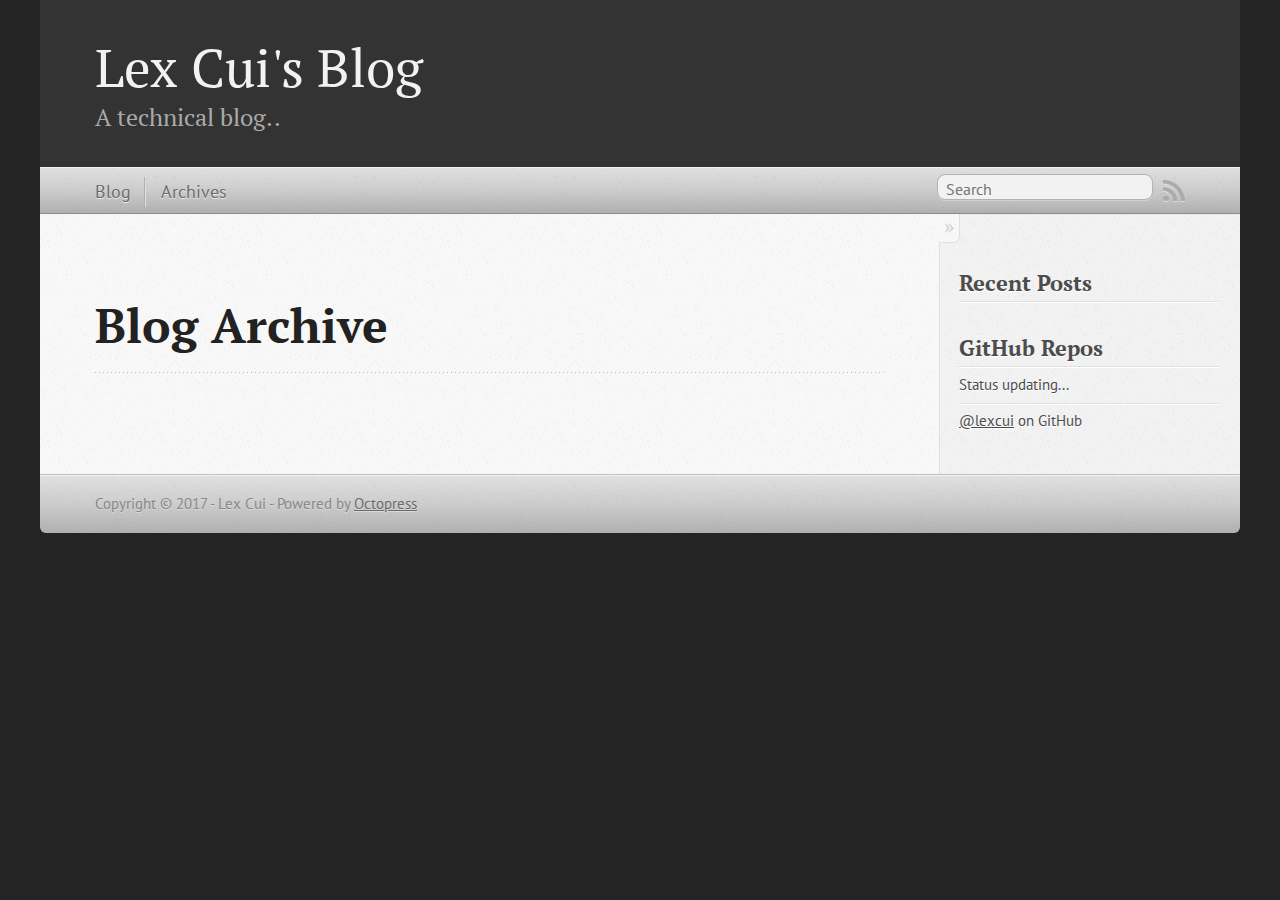
==== blog/archives/index.html @ d8eb7119 "Site updated at 2017-01-25 03:07:11 UTC" ====
<!DOCTYPE html>
<!--[if IEMobile 7 ]><html class="no-js iem7"><![endif]-->
<!--[if lt IE 9]><html class="no-js lte-ie8"><![endif]-->
<!--[if (gt IE 8)|(gt IEMobile 7)|!(IEMobile)|!(IE)]><!--><html class="no-js" lang="en"><!--<![endif]-->
<head>
  <meta charset="utf-8">
  <title>Blog Archive - Lex Cui's Blog</title>
  <meta name="author" content="Lex Cui">

  
  <meta name="description" content=" Blog Archive Recent Posts GitHub Repos Status updating... @lexcui on GitHub ">
  

  <!-- http://t.co/dKP3o1e -->
  <meta name="HandheldFriendly" content="True">
  <meta name="MobileOptimized" content="320">
  <meta name="viewport" content="width=device-width, initial-scale=1">

  
  <link rel="canonical" href="http://lexcui.github.io/blog/archives/">
  <link href="/favicon.png" rel="icon">
  <link href="/stylesheets/screen.css" media="screen, projection" rel="stylesheet" type="text/css">
  <link href="/atom.xml" rel="alternate" title="Lex Cui's Blog" type="application/atom+xml">
  <script src="/javascripts/modernizr-2.0.js"></script>
  <!--<script src="//ajax.googleapis.com/ajax/libs/jquery/1.9.1/jquery.min.js"></script>-->
  <script>!window.jQuery && document.write(unescape('%3Cscript src="/javascripts/libs/jquery.min.js"%3E%3C/script%3E'))</script>
  <script src="/javascripts/octopress.js" type="text/javascript"></script>
  <!--Fonts from Google"s Web font directory at http://google.com/webfonts -->
<link href="//fonts.googleapis.com/css?family=PT+Serif:regular,italic,bold,bolditalic" rel="stylesheet" type="text/css">
<link href="//fonts.googleapis.com/css?family=PT+Sans:regular,italic,bold,bolditalic" rel="stylesheet" type="text/css">

  

</head>

<body   >
  <header role="banner"><hgroup>
  <h1><a href="/">Lex Cui's Blog</a></h1>
  
    <h2>A technical blog..</h2>
  
</hgroup>

</header>
  <nav role="navigation"><ul class="subscription" data-subscription="rss">
  <li><a href="/atom.xml" rel="subscribe-rss" title="subscribe via RSS">RSS</a></li>
  
</ul>
  
<form action="https://www.bing.com/" method="get">
  <fieldset role="search">
    <input type="hidden" name="sitesearch" value="lexcui.github.io">
    <input class="search" type="text" name="q" results="0" placeholder="Search"/>
  </fieldset>
</form>
  
<ul class="main-navigation">
  <li><a href="/">Blog</a></li>
  <li><a href="/blog/archives">Archives</a></li>
</ul>

</nav>
  <div id="main">
    <div id="content">
      <div>
<article role="article">
  
  <header>
    <h1 class="entry-title">Blog Archive</h1>
    
  </header>
  
  <div id="blog-archives">

</div>

  
</article>

</div>

<aside class="sidebar">
  
    <section>
  <h1>Recent Posts</h1>
  <ul id="recent_posts">
    
  </ul>
</section>

<section>
  <h1>GitHub Repos</h1>
  <ul id="gh_repos">
    <li class="loading">Status updating...</li>
  </ul>
  
  <a href="https://github.com/lexcui">@lexcui</a> on GitHub
  
  <script type="text/javascript">
    $(document).ready(function(){
        if (!window.jXHR){
            var jxhr = document.createElement('script');
            jxhr.type = 'text/javascript';
            jxhr.src = '/javascripts/libs/jXHR.js';
            var s = document.getElementsByTagName('script')[0];
            s.parentNode.insertBefore(jxhr, s);
        }

        github.showRepos({
            user: 'lexcui',
            count: 0,
            skip_forks: true,
            target: '#gh_repos'
        });
    });
  </script>
  <script src="/javascripts/github.js" type="text/javascript"> </script>
</section>





  
</aside>


    </div>
  </div>
  <footer role="contentinfo"><p>
  Copyright &copy; 2017 - Lex Cui -
  <span class="credit">Powered by <a href="http://octopress.org">Octopress</a></span>
</p>

</footer>
  







  <script type="text/javascript">
    (function(){
      var twitterWidgets = document.createElement('script');
      twitterWidgets.type = 'text/javascript';
      twitterWidgets.async = true;
      twitterWidgets.src = '//platform.twitter.com/widgets.js';
      document.getElementsByTagName('head')[0].appendChild(twitterWidgets);
    })();
  </script>





</body>
</html>
---- stylesheets/screen.css ----
html,body,div,span,applet,object,iframe,h1,h2,h3,h4,h5,h6,p,blockquote,pre,a,abbr,acronym,address,big,cite,code,del,dfn,em,img,ins,kbd,q,s,samp,small,strike,strong,sub,sup,tt,var,b,u,i,center,dl,dt,dd,ol,ul,li,fieldset,form,label,legend,table,caption,tbody,tfoot,thead,tr,th,td,article,aside,canvas,details,embed,figure,figcaption,footer,header,hgroup,menu,nav,output,ruby,section,summary,time,mark,audio,video{margin:0;padding:0;border:0;font:inherit;font-size:100%;vertical-align:baseline}html{line-height:1}ol,ul{list-style:none}table{border-collapse:collapse;border-spacing:0}caption,th,td{text-align:left;font-weight:normal;vertical-align:middle}q,blockquote{quotes:none}q:before,q:after,blockquote:before,blockquote:after{content:"";content:none}a img{border:none}article,aside,details,figcaption,figure,footer,header,hgroup,main,menu,nav,section,summary{display:block}a{color:#1863a1}a:visited{color:#751590}a:focus{color:#0181eb}a:hover{color:#0181eb}a:active{color:#01579f}aside.sidebar a{color:#222}aside.sidebar a:focus{color:#0181eb}aside.sidebar a:hover{color:#0181eb}aside.sidebar a:active{color:#01579f}a{-moz-transition:color .3s;-o-transition:color .3s;-webkit-transition:color .3s;transition:color .3s}html{background:#252525 url('/images/line-tile.png?1485311782') top left}body>div{background:#f2f2f2 url('/images/noise.png?1485311782') top left;border-bottom:1px solid #bfbfbf}body>div>div{background:#f8f8f8 url('/images/noise.png?1485311782') top left;border-right:1px solid #e0e0e0}.heading,body>header h1,h1,h2,h3,h4,h5,h6{font-family:"PT Serif","Georgia","Helvetica Neue",Arial,sans-serif}.sans,body>header h2,article header p.meta,article>footer,#content .blog-index footer,html .gist .gist-file .gist-meta,#blog-archives a.category,#blog-archives time,aside.sidebar section,body>footer{font-family:"PT Sans","Helvetica Neue",Arial,sans-serif}.serif,body,#content .blog-index a[rel=full-article]{font-family:"PT Serif",Georgia,Times,"Times New Roman",serif}.mono,pre,code,tt,p code,li code{font-family:Menlo,Monaco,"Andale Mono","lucida console","Courier New",monospace}body>header h1{font-size:2.2em;font-family:"PT Serif","Georgia","Helvetica Neue",Arial,sans-serif;font-weight:normal;line-height:1.2em;margin-bottom:0.6667em}body>header h2{font-family:"PT Serif","Georgia","Helvetica Neue",Arial,sans-serif}body{line-height:1.5em;color:#222}h1{font-size:2.2em;line-height:1.2em}@media only screen and (min-width: 992px){body{font-size:1.15em}h1{font-size:2.6em;line-height:1.2em}}h1,h2,h3,h4,h5,h6{text-rendering:optimizelegibility;margin-bottom:1em;font-weight:bold}h2,section h1{font-size:1.5em}h3,section h2,section section h1{font-size:1.3em}h4,section h3,section section h2,section section section h1{font-size:1em}h5,section h4,section section h3{font-size:.9em}h6,section h5,section section h4,section section section h3{font-size:.8em}p,article blockquote,ul,ol{margin-bottom:1.5em}ul{list-style-type:disc}ul ul{list-style-type:circle;margin-bottom:0px}ul ul ul{list-style-type:square;margin-bottom:0px}ol{list-style-type:decimal}ol ol{list-style-type:lower-alpha;margin-bottom:0px}ol ol ol{list-style-type:lower-roman;margin-bottom:0px}ul,ul ul,ul ol,ol,ol ul,ol ol{margin-left:1.3em}ul ul,ul ol,ol ul,ol ol{margin-bottom:0em}strong{font-weight:bold}em{font-style:italic}sup,sub{font-size:0.75em;position:relative;display:inline-block;padding:0 .2em;line-height:.8em}sup{top:-.5em}sub{bottom:-.5em}a[rev='footnote']{font-size:.75em;padding:0 .3em;line-height:1}q{font-style:italic}q:before{content:"\201C"}q:after{content:"\201D"}em,dfn{font-style:italic}strong,dfn{font-weight:bold}del,s{text-decoration:line-through}abbr,acronym{border-bottom:1px dotted;cursor:help}hr{margin-bottom:0.2em}small{font-size:.8em}big{font-size:1.2em}article blockquote{font-style:italic;position:relative;font-size:1.2em;line-height:1.5em;padding-left:1em;border-left:4px solid rgba(170,170,170,0.5)}article blockquote cite{font-style:italic}article blockquote cite a{color:#aaa !important;word-wrap:break-word}article blockquote cite:before{content:'\2014';padding-right:.3em;padding-left:.3em;color:#aaa}@media only screen and (min-width: 992px){article blockquote{padding-left:1.5em;border-left-width:4px}}.pullquote-right:before,.pullquote-left:before{padding:0;border:none;content:attr(data-pullquote);float:right;width:45%;margin:.5em 0 1em 1.5em;position:relative;top:7px;font-size:1.4em;line-height:1.45em}.pullquote-left:before{float:left;margin:.5em 1.5em 1em 0}.force-wrap,article a,aside.sidebar a{white-space:-moz-pre-wrap;white-space:-pre-wrap;white-space:-o-pre-wrap;white-space:pre-wrap;word-wrap:break-word}.group,body>header,body>nav,body>footer,body #content>article,body #content>div>article,body #content>div>section,body div.pagination,aside.sidebar,#main,#content,.sidebar{*zoom:1}.group:after,body>header:after,body>nav:after,body>footer:after,body #content>article:after,body #content>div>article:after,body #content>div>section:after,body div.pagination:after,#main:after,#content:after,.sidebar:after{content:"";display:table;clear:both}body{-webkit-text-size-adjust:none;max-width:1200px;position:relative;margin:0 auto}body>header,body>nav,body>footer,body #content>article,body #content>div>article,body #content>div>section{padding-left:18px;padding-right:18px}@media only screen and (min-width: 480px){body>header,body>nav,body>footer,body #content>article,body #content>div>article,body #content>div>section{padding-left:25px;padding-right:25px}}@media only screen and (min-width: 768px){body>header,body>nav,body>footer,body #content>article,body #content>div>article,body #content>div>section{padding-left:35px;padding-right:35px}}@media only screen and (min-width: 992px){body>header,body>nav,body>footer,body #content>article,body #content>div>article,body #content>div>section{padding-left:55px;padding-right:55px}}body div.pagination{margin-left:18px;margin-right:18px}@media only screen and (min-width: 480px){body div.pagination{margin-left:25px;margin-right:25px}}@media only screen and (min-width: 768px){body div.pagination{margin-left:35px;margin-right:35px}}@media only screen and (min-width: 992px){body div.pagination{margin-left:55px;margin-right:55px}}body>header{font-size:1em;padding-top:1.5em;padding-bottom:1.5em}#content{overflow:hidden}#content>div,#content>article{width:100%}aside.sidebar{float:none;padding:0 18px 1px;background-color:#f7f7f7;border-top:1px solid #e0e0e0}.flex-content,article img,article video,article .flash-video,aside.sidebar img{max-width:100%;height:auto}.basic-alignment.left,article img.left,article video.left,article .left.flash-video,aside.sidebar img.left{float:left;margin-right:1.5em}.basic-alignment.right,article img.right,article video.right,article .right.flash-video,aside.sidebar img.right{float:right;margin-left:1.5em}.basic-alignment.center,article img.center,article video.center,article .center.flash-video,aside.sidebar img.center{display:block;margin:0 auto 1.5em}.basic-alignment.left,article img.left,article video.left,article .left.flash-video,aside.sidebar img.left,.basic-alignment.right,article img.right,article video.right,article .right.flash-video,aside.sidebar img.right{margin-bottom:.8em}.toggle-sidebar,.no-sidebar .toggle-sidebar{display:none}@media only screen and (min-width: 750px){body.sidebar-footer aside.sidebar{float:none;width:auto;clear:left;margin:0;padding:0 35px 1px;background-color:#f7f7f7;border-top:1px solid #eaeaea}body.sidebar-footer aside.sidebar section.odd,body.sidebar-footer aside.sidebar section.even{float:left;width:48%}body.sidebar-footer aside.sidebar section.odd{margin-left:0}body.sidebar-footer aside.sidebar section.even{margin-left:4%}body.sidebar-footer aside.sidebar.thirds section{width:30%;margin-left:5%}body.sidebar-footer aside.sidebar.thirds section.first{margin-left:0;clear:both}}body.sidebar-footer #content{margin-right:0px}body.sidebar-footer .toggle-sidebar{display:none}@media only screen and (min-width: 550px){body>header{font-size:1em}}@media only screen and (min-width: 750px){aside.sidebar{float:none;width:auto;clear:left;margin:0;padding:0 35px 1px;background-color:#f7f7f7;border-top:1px solid #eaeaea}aside.sidebar section.odd,aside.sidebar section.even{float:left;width:48%}aside.sidebar section.odd{margin-left:0}aside.sidebar section.even{margin-left:4%}aside.sidebar.thirds section{width:30%;margin-left:5%}aside.sidebar.thirds section.first{margin-left:0;clear:both}}@media only screen and (min-width: 768px){body{-webkit-text-size-adjust:auto}body>header{font-size:1.2em}#main{padding:0;margin:0 auto}#content{overflow:visible;margin-right:240px;position:relative}.no-sidebar #content{margin-right:0;border-right:0}.collapse-sidebar #content{margin-right:20px}#content>div,#content>article{padding-top:17.5px;padding-bottom:17.5px;float:left}aside.sidebar{width:210px;padding:0 15px 15px;background:none;clear:none;float:left;margin:0 -100% 0 0}aside.sidebar section{width:auto;margin-left:0}aside.sidebar section.odd,aside.sidebar section.even{float:none;width:auto;margin-left:0}.collapse-sidebar aside.sidebar{float:none;width:auto;clear:left;margin:0;padding:0 35px 1px;background-color:#f7f7f7;border-top:1px solid #eaeaea}.collapse-sidebar aside.sidebar section.odd,.collapse-sidebar aside.sidebar section.even{float:left;width:48%}.collapse-sidebar aside.sidebar section.odd{margin-left:0}.collapse-sidebar aside.sidebar section.even{margin-left:4%}.collapse-sidebar aside.sidebar.thirds section{width:30%;margin-left:5%}.collapse-sidebar aside.sidebar.thirds section.first{margin-left:0;clear:both}}@media only screen and (min-width: 992px){body>header{font-size:1.3em}#content{margin-right:300px}#content>div,#content>article{padding-top:27.5px;padding-bottom:27.5px}aside.sidebar{width:260px;padding:1.2em 20px 20px}.collapse-sidebar aside.sidebar{padding-left:55px;padding-right:55px}}@media only screen and (min-width: 768px){ul,ol{margin-left:0}}body>header{background:#333}body>header h1{display:inline-block;margin:0}body>header h1 a,body>header h1 a:visited,body>header h1 a:hover{color:#f2f2f2;text-decoration:none}body>header h2{margin:.2em 0 0;font-size:1em;color:#aaa;font-weight:normal}body>nav{position:relative;background-color:#ccc;background:url('/images/noise.png?1485311782'),url('[data-uri]');background:url('/images/noise.png?1485311782'),-webkit-gradient(linear, 50% 0%, 50% 100%, color-stop(0%, #e0e0e0),color-stop(50%, #cccccc),color-stop(100%, #b0b0b0));background:url('/images/noise.png?1485311782'),-moz-linear-gradient(#e0e0e0,#cccccc,#b0b0b0);background:url('/images/noise.png?1485311782'),-webkit-linear-gradient(#e0e0e0,#cccccc,#b0b0b0);background:url('/images/noise.png?1485311782'),linear-gradient(#e0e0e0,#cccccc,#b0b0b0);border-top:1px solid #f2f2f2;border-bottom:1px solid #8c8c8c;padding-top:.35em;padding-bottom:.35em}body>nav form{-moz-background-clip:padding;-o-background-clip:padding-box;-webkit-background-clip:padding;background-clip:padding-box;margin:0;padding:0}body>nav form .search{padding:.3em .5em 0;font-size:.85em;font-family:"PT Sans","Helvetica Neue",Arial,sans-serif;line-height:1.1em;width:95%;-moz-border-radius:.5em;-webkit-border-radius:.5em;border-radius:.5em;-moz-background-clip:padding;-o-background-clip:padding-box;-webkit-background-clip:padding;background-clip:padding-box;-moz-box-shadow:#d1d1d1 0 1px;-webkit-box-shadow:#d1d1d1 0 1px;box-shadow:#d1d1d1 0 1px;background-color:#f2f2f2;border:1px solid #b3b3b3;color:#888}body>nav form .search:focus{color:#444;border-color:#80b1df;-moz-box-shadow:#80b1df 0 0 4px,#80b1df 0 0 3px inset;-webkit-box-shadow:#80b1df 0 0 4px,#80b1df 0 0 3px inset;box-shadow:#80b1df 0 0 4px,#80b1df 0 0 3px inset;background-color:#fff;outline:none}body>nav fieldset[role=search]{float:right;width:48%}body>nav fieldset.mobile-nav{float:left;width:48%}body>nav fieldset.mobile-nav select{width:100%;font-size:.8em;border:1px solid #888}body>nav ul{display:none}@media only screen and (min-width: 550px){body>nav{font-size:.9em}body>nav ul{margin:0;padding:0;border:0;overflow:hidden;*zoom:1;float:left;display:block;padding-top:.15em}body>nav ul li{list-style-image:none;list-style-type:none;margin-left:0;white-space:nowrap;float:left;padding-left:0;padding-right:0}body>nav ul li:first-child{padding-left:0}body>nav ul li:last-child{padding-right:0}body>nav ul li.last{padding-right:0}body>nav ul.subscription{margin-left:.8em;float:right}body>nav ul.subscription li:last-child a{padding-right:0}body>nav ul li{margin:0}body>nav a{color:#6b6b6b;font-family:"PT Sans","Helvetica Neue",Arial,sans-serif;text-shadow:#ebebeb 0 1px;float:left;text-decoration:none;font-size:1.1em;padding:.1em 0;line-height:1.5em}body>nav a:visited{color:#6b6b6b}body>nav a:hover{color:#2b2b2b}body>nav li+li{border-left:1px solid #b0b0b0;margin-left:.8em}body>nav li+li a{padding-left:.8em;border-left:1px solid #dedede}body>nav form{float:right;text-align:left;padding-left:.8em;width:175px}body>nav form .search{width:93%;font-size:.95em;line-height:1.2em}body>nav ul[data-subscription$=email]+form{width:97px}body>nav ul[data-subscription$=email]+form .search{width:91%}body>nav fieldset.mobile-nav{display:none}body>nav fieldset[role=search]{width:99%}}@media only screen and (min-width: 992px){body>nav form{width:215px}body>nav ul[data-subscription$=email]+form{width:147px}}.no-placeholder body>nav .search{background:#f2f2f2 url('/images/search.png?1485311782') 0.3em 0.25em no-repeat;text-indent:1.3em}@media only screen and (min-width: 550px){.maskImage body>nav ul[data-subscription$=email]+form{width:123px}}@media only screen and (min-width: 992px){.maskImage body>nav ul[data-subscription$=email]+form{width:173px}}.maskImage ul.subscription{position:relative;top:.2em}.maskImage ul.subscription li,.maskImage ul.subscription a{border:0;padding:0}.maskImage a[rel=subscribe-rss]{position:relative;top:0px;text-indent:-999999em;background-color:#dedede;border:0;padding:0}.maskImage a[rel=subscribe-rss],.maskImage a[rel=subscribe-rss]:after{-webkit-mask-image:url('/images/rss.png?1485311782');-moz-mask-image:url('/images/rss.png?1485311782');-ms-mask-image:url('/images/rss.png?1485311782');-o-mask-image:url('/images/rss.png?1485311782');mask-image:url('/images/rss.png?1485311782');-webkit-mask-repeat:no-repeat;-moz-mask-repeat:no-repeat;-ms-mask-repeat:no-repeat;-o-mask-repeat:no-repeat;mask-repeat:no-repeat;width:22px;height:22px}.maskImage a[rel=subscribe-rss]:after{content:"";position:absolute;top:-1px;left:0;background-color:#ababab}.maskImage a[rel=subscribe-rss]:hover:after{background-color:#9e9e9e}.maskImage a[rel=subscribe-email]{position:relative;top:0px;text-indent:-999999em;background-color:#dedede;border:0;padding:0}.maskImage a[rel=subscribe-email],.maskImage a[rel=subscribe-email]:after{-webkit-mask-image:url('/images/email.png?1485311782');-moz-mask-image:url('/images/email.png?1485311782');-ms-mask-image:url('/images/email.png?1485311782');-o-mask-image:url('/images/email.png?1485311782');mask-image:url('/images/email.png?1485311782');-webkit-mask-repeat:no-repeat;-moz-mask-repeat:no-repeat;-ms-mask-repeat:no-repeat;-o-mask-repeat:no-repeat;mask-repeat:no-repeat;width:28px;height:22px}.maskImage a[rel=subscribe-email]:after{content:"";position:absolute;top:-1px;left:0;background-color:#ababab}.maskImage a[rel=subscribe-email]:hover:after{background-color:#9e9e9e}article{padding-top:1em}article header{position:relative;padding-top:2em;padding-bottom:1em;margin-bottom:1em;background:url('[data-uri]') bottom left repeat-x}article header h1{margin:0}article header h1 a{text-decoration:none}article header h1 a:hover{text-decoration:underline}article header p{font-size:.9em;color:#aaa;margin:0}article header p.meta{text-transform:uppercase;position:absolute;top:0}@media only screen and (min-width: 768px){article header{margin-bottom:1.5em;padding-bottom:1em;background:url('[data-uri]') bottom left repeat-x}}article h2{padding-top:0.8em;background:url('[data-uri]') top left repeat-x}.entry-content article h2:first-child,article header+h2{padding-top:0}article h2:first-child,article header+h2{background:none}article .feature{padding-top:.5em;margin-bottom:1em;padding-bottom:1em;background:url('[data-uri]') bottom left repeat-x;font-size:2.0em;font-style:italic;line-height:1.3em}article img,article video,article .flash-video{-moz-border-radius:.3em;-webkit-border-radius:.3em;border-radius:.3em;-moz-box-shadow:rgba(0,0,0,0.15) 0 1px 4px;-webkit-box-shadow:rgba(0,0,0,0.15) 0 1px 4px;box-shadow:rgba(0,0,0,0.15) 0 1px 4px;-moz-box-sizing:border-box;-webkit-box-sizing:border-box;box-sizing:border-box;border:#fff 0.5em solid}article video,article .flash-video{margin:0 auto 1.5em}article video{display:block;width:100%}article .flash-video>div{position:relative;display:block;padding-bottom:56.25%;padding-top:1px;height:0;overflow:hidden}article .flash-video>div iframe,article .flash-video>div object,article .flash-video>div embed{position:absolute;top:0;left:0;width:100%;height:100%}article>footer{padding-bottom:2.5em;margin-top:2em}article>footer p.meta{margin-bottom:.8em;font-size:.85em;clear:both;overflow:hidden}.blog-index article+article{background:url('[data-uri]') top left repeat-x}#content .blog-index{padding-top:0;padding-bottom:0}#content .blog-index article{padding-top:2em}#content .blog-index article header{background:none;padding-bottom:0}#content .blog-index article h1{font-size:2.2em}#content .blog-index article h1 a{color:inherit}#content .blog-index article h1 a:hover{color:#0181eb}#content .blog-index a[rel=full-article]{background:#ebebeb;display:inline-block;padding:.4em .8em;margin-right:.5em;text-decoration:none;color:#666;-moz-transition:background-color .5s;-o-transition:background-color .5s;-webkit-transition:background-color .5s;transition:background-color .5s}#content .blog-index a[rel=full-article]:hover{background:#0181eb;text-shadow:none;color:#f8f8f8}#content .blog-index footer{margin-top:1em}.separator,article>footer .byline+time:before,article>footer time+time:before,article>footer .comments:before,article>footer .byline ~ .categories:before{content:"\2022 ";padding:0 .4em 0 .2em;display:inline-block}#content div.pagination{text-align:center;font-size:.95em;position:relative;background:url('[data-uri]') top left repeat-x;padding-top:1.5em;padding-bottom:1.5em}#content div.pagination a{text-decoration:none;color:#aaa}#content div.pagination a.prev{position:absolute;left:0}#content div.pagination a.next{position:absolute;right:0}#content div.pagination a:hover{color:#0181eb}#content div.pagination a[href*=archive]:before,#content div.pagination a[href*=archive]:after{content:'\2014';padding:0 .3em}p.meta+.sharing{padding-top:1em;padding-left:0;background:url('[data-uri]') top left repeat-x}#fb-root{display:none}.highlight,html .gist .gist-file .gist-syntax .gist-highlight{border:1px solid #05232b !important}.highlight table td.code,html .gist .gist-file .gist-syntax .gist-highlight table td.code{width:100%}.highlight .line-numbers,html .gist .gist-file .gist-syntax .highlight .line_numbers{text-align:right;font-size:13px;line-height:1.45em;background:#073642 url('/images/noise.png?1485311782') top left !important;border-right:1px solid #00232c !important;-moz-box-shadow:#083e4b -1px 0 inset;-webkit-box-shadow:#083e4b -1px 0 inset;box-shadow:#083e4b -1px 0 inset;text-shadow:#021014 0 -1px;padding:.8em !important;-moz-border-radius:0;-webkit-border-radius:0;border-radius:0}.highlight .line-numbers span,html .gist .gist-file .gist-syntax .highlight .line_numbers span{color:#586e75 !important}figure.code,.gist-file,pre{-moz-box-shadow:rgba(0,0,0,0.06) 0 0 10px;-webkit-box-shadow:rgba(0,0,0,0.06) 0 0 10px;box-shadow:rgba(0,0,0,0.06) 0 0 10px}figure.code .highlight pre,.gist-file .highlight pre,pre .highlight pre{-moz-box-shadow:none;-webkit-box-shadow:none;box-shadow:none}.gist .highlight *::-moz-selection,figure.code .highlight *::-moz-selection{background:#386774;color:inherit;text-shadow:#002b36 0 1px}.gist .highlight *::-webkit-selection,figure.code .highlight *::-webkit-selection{background:#386774;color:inherit;text-shadow:#002b36 0 1px}.gist .highlight *::selection,figure.code .highlight *::selection{background:#386774;color:inherit;text-shadow:#002b36 0 1px}html .gist .gist-file{margin-bottom:1.8em;position:relative;border:none;padding-top:26px !important}html .gist .gist-file .highlight{margin-bottom:0}html .gist .gist-file .gist-syntax{border-bottom:0 !important;background:none !important}html .gist .gist-file .gist-syntax .gist-highlight{background:#002b36 !important}html .gist .gist-file .gist-syntax .highlight pre{padding:0}html .gist .gist-file .gist-meta{padding:.6em 0.8em;border:1px solid #083e4b !important;color:#586e75;font-size:.7em !important;background:#073642 url('/images/noise.png?1485311782') top left;line-height:1.5em}html .gist .gist-file .gist-meta a{color:#76888b !important;text-decoration:none}html .gist .gist-file .gist-meta a:hover,html .gist .gist-file .gist-meta a:focus{text-decoration:underline}html .gist .gist-file .gist-meta a:hover{color:#93a1a1 !important}html .gist .gist-file .gist-meta a[href*='#file']{position:absolute;top:0;left:0;right:-10px;color:#474747 !important}html .gist .gist-file .gist-meta a[href*='#file']:hover{color:#1863a1 !important}html .gist .gist-file .gist-meta a[href*=raw]{top:.4em}pre{background:#002b36 url('/images/noise.png?1485311782') top left;-moz-border-radius:.4em;-webkit-border-radius:.4em;border-radius:.4em;border:1px solid #05232b;line-height:1.45em;font-size:13px;margin-bottom:2.1em;padding:.8em 1em;color:#93a1a1;overflow:auto}h3.filename+pre{-moz-border-radius-topleft:0px;-webkit-border-top-left-radius:0px;border-top-left-radius:0px;-moz-border-radius-topright:0px;-webkit-border-top-right-radius:0px;border-top-right-radius:0px}p code,li code{display:inline-block;white-space:no-wrap;background:#fff;font-size:.8em;line-height:1.5em;color:#555;border:1px solid #ddd;-moz-border-radius:.4em;-webkit-border-radius:.4em;border-radius:.4em;padding:0 .3em;margin:-1px 0}p pre code,li pre code{font-size:1em !important;background:none;border:none}.pre-code,html .gist .gist-file .gist-syntax .highlight pre,.highlight code{font-family:Menlo,Monaco,"Andale Mono","lucida console","Courier New",monospace !important;overflow:scroll;overflow-y:hidden;display:block;padding:.8em;overflow-x:auto;line-height:1.45em;background:#002b36 url('/images/noise.png?1485311782') top left !important;color:#93a1a1 !important}.pre-code span,html .gist .gist-file .gist-syntax .highlight pre span,.highlight code span{color:#93a1a1 !important}.pre-code span,html .gist .gist-file .gist-syntax .highlight pre span,.highlight code span{font-style:normal !important;font-weight:normal !important}.pre-code .c,html .gist .gist-file .gist-syntax .highlight pre .c,.highlight code .c{color:#586e75 !important;font-style:italic !important}.pre-code .cm,html .gist .gist-file .gist-syntax .highlight pre .cm,.highlight code .cm{color:#586e75 !important;font-style:italic !important}.pre-code .cp,html .gist .gist-file .gist-syntax .highlight pre .cp,.highlight code .cp{color:#586e75 !important;font-style:italic !important}.pre-code .c1,html .gist .gist-file .gist-syntax .highlight pre .c1,.highlight code .c1{color:#586e75 !important;font-style:italic !important}.pre-code .cs,html .gist .gist-file .gist-syntax .highlight pre .cs,.highlight code .cs{color:#586e75 !important;font-weight:bold !important;font-style:italic !important}.pre-code .err,html .gist .gist-file .gist-syntax .highlight pre .err,.highlight code .err{color:#dc322f !important;background:none !important}.pre-code .k,html .gist .gist-file .gist-syntax .highlight pre .k,.highlight code .k{color:#cb4b16 !important}.pre-code .o,html .gist .gist-file .gist-syntax .highlight pre .o,.highlight code .o{color:#93a1a1 !important;font-weight:bold !important}.pre-code .p,html .gist .gist-file .gist-syntax .highlight pre .p,.highlight code .p{color:#93a1a1 !important}.pre-code .ow,html .gist .gist-file .gist-syntax .highlight pre .ow,.highlight code .ow{color:#2aa198 !important;font-weight:bold !important}.pre-code .gd,html .gist .gist-file .gist-syntax .highlight pre .gd,.highlight code .gd{color:#93a1a1 !important;background-color:#372d34 !important;display:inline-block}.pre-code .gd .x,html .gist .gist-file .gist-syntax .highlight pre .gd .x,.highlight code .gd .x{color:#93a1a1 !important;background-color:#4d2d34 !important;display:inline-block}.pre-code .ge,html .gist .gist-file .gist-syntax .highlight pre .ge,.highlight code .ge{color:#93a1a1 !important;font-style:italic !important}.pre-code .gh,html .gist .gist-file .gist-syntax .highlight pre .gh,.highlight code .gh{color:#586e75 !important}.pre-code .gi,html .gist .gist-file .gist-syntax .highlight pre .gi,.highlight code .gi{color:#93a1a1 !important;background-color:#1b412b !important;display:inline-block}.pre-code .gi .x,html .gist .gist-file .gist-syntax .highlight pre .gi .x,.highlight code .gi .x{color:#93a1a1 !important;background-color:#355720 !important;display:inline-block}.pre-code .gs,html .gist .gist-file .gist-syntax .highlight pre .gs,.highlight code .gs{color:#93a1a1 !important;font-weight:bold !important}.pre-code .gu,html .gist .gist-file .gist-syntax .highlight pre .gu,.highlight code .gu{color:#6c71c4 !important}.pre-code .kc,html .gist .gist-file .gist-syntax .highlight pre .kc,.highlight code .kc{color:#859900 !important;font-weight:bold !important}.pre-code .kd,html .gist .gist-file .gist-syntax .highlight pre .kd,.highlight code .kd{color:#268bd2 !important}.pre-code .kp,html .gist .gist-file .gist-syntax .highlight pre .kp,.highlight code .kp{color:#cb4b16 !important;font-weight:bold !important}.pre-code .kr,html .gist .gist-file .gist-syntax .highlight pre .kr,.highlight code .kr{color:#d33682 !important;font-weight:bold !important}.pre-code .kt,html .gist .gist-file .gist-syntax .highlight pre .kt,.highlight code .kt{color:#2aa198 !important}.pre-code .n,html .gist .gist-file .gist-syntax .highlight pre .n,.highlight code .n{color:#268bd2 !important}.pre-code .na,html .gist .gist-file .gist-syntax .highlight pre .na,.highlight code .na{color:#268bd2 !important}.pre-code .nb,html .gist .gist-file .gist-syntax .highlight pre .nb,.highlight code .nb{color:#859900 !important}.pre-code .nc,html .gist .gist-file .gist-syntax .highlight pre .nc,.highlight code .nc{color:#d33682 !important}.pre-code .no,html .gist .gist-file .gist-syntax .highlight pre .no,.highlight code .no{color:#b58900 !important}.pre-code .nl,html .gist .gist-file .gist-syntax .highlight pre .nl,.highlight code .nl{color:#859900 !important}.pre-code .ne,html .gist .gist-file .gist-syntax .highlight pre .ne,.highlight code .ne{color:#268bd2 !important;font-weight:bold !important}.pre-code .nf,html .gist .gist-file .gist-syntax .highlight pre .nf,.highlight code .nf{color:#268bd2 !important;font-weight:bold !important}.pre-code .nn,html .gist .gist-file .gist-syntax .highlight pre .nn,.highlight code .nn{color:#b58900 !important}.pre-code .nt,html .gist .gist-file .gist-syntax .highlight pre .nt,.highlight code .nt{color:#268bd2 !important;font-weight:bold !important}.pre-code .nx,html .gist .gist-file .gist-syntax .highlight pre .nx,.highlight code .nx{color:#b58900 !important}.pre-code .vg,html .gist .gist-file .gist-syntax .highlight pre .vg,.highlight code .vg{color:#268bd2 !important}.pre-code .vi,html .gist .gist-file .gist-syntax .highlight pre .vi,.highlight code .vi{color:#268bd2 !important}.pre-code .nv,html .gist .gist-file .gist-syntax .highlight pre .nv,.highlight code .nv{color:#268bd2 !important}.pre-code .mf,html .gist .gist-file .gist-syntax .highlight pre .mf,.highlight code .mf{color:#2aa198 !important}.pre-code .m,html .gist .gist-file .gist-syntax .highlight pre .m,.highlight code .m{color:#2aa198 !important}.pre-code .mh,html .gist .gist-file .gist-syntax .highlight pre .mh,.highlight code .mh{color:#2aa198 !important}.pre-code .mi,html .gist .gist-file .gist-syntax .highlight pre .mi,.highlight code .mi{color:#2aa198 !important}.pre-code .s,html .gist .gist-file .gist-syntax .highlight pre .s,.highlight code .s{color:#2aa198 !important}.pre-code .sd,html .gist .gist-file .gist-syntax .highlight pre .sd,.highlight code .sd{color:#2aa198 !important}.pre-code .s2,html .gist .gist-file .gist-syntax .highlight pre .s2,.highlight code .s2{color:#2aa198 !important}.pre-code .se,html .gist .gist-file .gist-syntax .highlight pre .se,.highlight code .se{color:#dc322f !important}.pre-code .si,html .gist .gist-file .gist-syntax .highlight pre .si,.highlight code .si{color:#268bd2 !important}.pre-code .sr,html .gist .gist-file .gist-syntax .highlight pre .sr,.highlight code .sr{color:#2aa198 !important}.pre-code .s1,html .gist .gist-file .gist-syntax .highlight pre .s1,.highlight code .s1{color:#2aa198 !important}.pre-code div .gd,html .gist .gist-file .gist-syntax .highlight pre div .gd,.highlight code div .gd,.pre-code div .gd .x,html .gist .gist-file .gist-syntax .highlight pre div .gd .x,.highlight code div .gd .x,.pre-code div .gi,html .gist .gist-file .gist-syntax .highlight pre div .gi,.highlight code div .gi,.pre-code div .gi .x,html .gist .gist-file .gist-syntax .highlight pre div .gi .x,.highlight code div .gi .x{display:inline-block;width:100%}.highlight,.gist-highlight{margin-bottom:1.8em;background:#002b36;overflow-y:hidden;overflow-x:auto}.highlight pre,.gist-highlight pre{background:none;-moz-border-radius:0px;-webkit-border-radius:0px;border-radius:0px;border:none;padding:0;margin-bottom:0}pre::-webkit-scrollbar,.highlight::-webkit-scrollbar,.gist-highlight::-webkit-scrollbar{height:.5em;background:rgba(255,255,255,0.15)}pre::-webkit-scrollbar-thumb:horizontal,.highlight::-webkit-scrollbar-thumb:horizontal,.gist-highlight::-webkit-scrollbar-thumb:horizontal{background:rgba(255,255,255,0.2);-webkit-border-radius:4px;border-radius:4px}.highlight code{background:#000}figure.code{background:none;padding:0;border:0;margin-bottom:1.5em}figure.code pre{margin-bottom:0}figure.code figcaption{position:relative}figure.code .highlight{margin-bottom:0}.code-title,html .gist .gist-file .gist-meta a[href*='#file'],h3.filename,figure.code figcaption{text-align:center;font-size:13px;line-height:2em;text-shadow:#cbcccc 0 1px 0;color:#474747;font-weight:normal;margin-bottom:0;-moz-border-radius-topleft:5px;-webkit-border-top-left-radius:5px;border-top-left-radius:5px;-moz-border-radius-topright:5px;-webkit-border-top-right-radius:5px;border-top-right-radius:5px;font-family:"Helvetica Neue", Arial, "Lucida Grande", "Lucida Sans Unicode", Lucida, sans-serif;background:#aaa url('/images/code_bg.png?1485311782') top repeat-x;border:1px solid #565656;border-top-color:#cbcbcb;border-left-color:#a5a5a5;border-right-color:#a5a5a5;border-bottom:0}.download-source,html .gist .gist-file .gist-meta a[href*=raw],figure.code figcaption a{position:absolute;right:.8em;text-decoration:none;color:#666 !important;z-index:1;font-size:13px;text-shadow:#cbcccc 0 1px 0;padding-left:3em}.download-source:hover,html .gist .gist-file .gist-meta a[href*=raw]:hover,figure.code figcaption a:hover,.download-source:focus,html .gist .gist-file .gist-meta a[href*=raw]:focus,figure.code figcaption a:focus{text-decoration:underline}#archive #content>div,#archive #content>div>article{padding-top:0}#blog-archives{color:#aaa}#blog-archives article{padding:1em 0 1em;position:relative;background:url('[data-uri]') bottom left repeat-x}#blog-archives article:last-child{background:none}#blog-archives article footer{padding:0;margin:0}#blog-archives h1{color:#222;margin-bottom:.3em}#blog-archives h2{display:none}#blog-archives h1{font-size:1.5em}#blog-archives h1 a{text-decoration:none;color:inherit;font-weight:normal;display:inline-block}#blog-archives h1 a:hover,#blog-archives h1 a:focus{text-decoration:underline}#blog-archives h1 a:hover{color:#0181eb}#blog-archives a.category,#blog-archives time{color:#aaa}#blog-archives .entry-content{display:none}#blog-archives time{font-size:.9em;line-height:1.2em}#blog-archives time .month,#blog-archives time .day{display:inline-block}#blog-archives time .month{text-transform:uppercase}#blog-archives p{margin-bottom:1em}#blog-archives a,#blog-archives .entry-content a{color:inherit}#blog-archives a:hover,#blog-archives .entry-content a:hover{color:#0181eb}#blog-archives a:hover{color:#0181eb}@media only screen and (min-width: 550px){#blog-archives article{margin-left:5em}#blog-archives h2{margin-bottom:.3em;font-weight:normal;display:inline-block;position:relative;top:-1px;float:left}#blog-archives h2:first-child{padding-top:.75em}#blog-archives time{position:absolute;text-align:right;left:0em;top:1.8em}#blog-archives .year{display:none}#blog-archives article{padding-left:4.5em;padding-bottom:.7em}#blog-archives a.category{line-height:1.1em}}#content>.category article{margin-left:0;padding-left:6.8em}#content>.category .year{display:inline}.side-shadow-border,aside.sidebar section h1,aside.sidebar li{-moz-box-shadow:#fff 0 1px;-webkit-box-shadow:#fff 0 1px;box-shadow:#fff 0 1px}aside.sidebar{overflow:hidden;color:#4c4c4c;text-shadow:#fff 0 1px}aside.sidebar section{font-size:.8em;line-height:1.4em;margin-bottom:1.5em}aside.sidebar section h1{margin:1.5em 0 0;padding-bottom:.2em;border-bottom:1px solid #e0e0e0}aside.sidebar section h1+p{padding-top:.4em}aside.sidebar img{-moz-border-radius:.3em;-webkit-border-radius:.3em;border-radius:.3em;-moz-box-shadow:rgba(0,0,0,0.15) 0 1px 4px;-webkit-box-shadow:rgba(0,0,0,0.15) 0 1px 4px;box-shadow:rgba(0,0,0,0.15) 0 1px 4px;-moz-box-sizing:border-box;-webkit-box-sizing:border-box;box-sizing:border-box;border:#fff 0.3em solid}aside.sidebar ul{margin-bottom:0.5em;margin-left:0}aside.sidebar li{list-style:none;padding:.5em 0;margin:0;border-bottom:1px solid #e0e0e0}aside.sidebar li p:last-child{margin-bottom:0}aside.sidebar a{color:inherit;-moz-transition:color .5s;-o-transition:color .5s;-webkit-transition:color .5s;transition:color .5s}aside.sidebar:hover a{color:#222}aside.sidebar:hover a:hover{color:#0181eb}.aside-alt-link,#pinboard_linkroll .pin-tag{color:#7f7f7f}.aside-alt-link:hover,#pinboard_linkroll .pin-tag:hover{color:#0181eb}@media only screen and (min-width: 768px){.toggle-sidebar{outline:none;position:absolute;right:-10px;top:0;bottom:0;display:inline-block;text-decoration:none;color:#cecece;width:9px;cursor:pointer}.toggle-sidebar:hover{background:#e9e9e9;background:url('[data-uri]');background:-webkit-gradient(linear, 0% 50%, 100% 50%, color-stop(0%, rgba(224,224,224,0.5)),color-stop(100%, rgba(224,224,224,0)));background:-moz-linear-gradient(left, rgba(224,224,224,0.5),rgba(224,224,224,0));background:-webkit-linear-gradient(left, rgba(224,224,224,0.5),rgba(224,224,224,0));background:linear-gradient(to right, rgba(224,224,224,0.5),rgba(224,224,224,0))}.toggle-sidebar:after{position:absolute;right:-11px;top:0;width:20px;font-size:1.2em;line-height:1.1em;padding-bottom:.15em;-moz-border-radius-bottomright:.3em;-webkit-border-bottom-right-radius:.3em;border-bottom-right-radius:.3em;text-align:center;background:#f8f8f8 url('/images/noise.png?1485311782') top left;border-bottom:1px solid #e0e0e0;border-right:1px solid #e0e0e0;content:"\00BB";text-indent:-1px}.collapse-sidebar .toggle-sidebar{text-indent:0px;right:-20px;width:19px}.collapse-sidebar .toggle-sidebar:hover{background:#e9e9e9}.collapse-sidebar .toggle-sidebar:after{border-left:1px solid #e0e0e0;text-shadow:#fff 0 1px;content:"\00AB";left:0px;right:0;text-align:center;text-indent:0;border:0;border-right-width:0;background:none}}.googleplus h1{-moz-box-shadow:none !important;-webkit-box-shadow:none !important;-o-box-shadow:none !important;box-shadow:none !important;border-bottom:0px none !important}.googleplus a{text-decoration:none;white-space:normal !important;line-height:32px}.googleplus a img{float:left;margin-right:0.5em;border:0 none}.googleplus-hidden{position:absolute;top:-1000em;left:-1000em}#pinboard_linkroll .pin-title,#pinboard_linkroll .pin-description{display:block;margin-bottom:.5em}#pinboard_linkroll .pin-tag{text-decoration:none}#pinboard_linkroll .pin-tag:hover,#pinboard_linkroll .pin-tag:focus{text-decoration:underline}#pinboard_linkroll .pin-tag:after{content:','}#pinboard_linkroll .pin-tag:last-child:after{content:''}.delicious-posts a.delicious-link{margin-bottom:.5em;display:block}.delicious-posts p{font-size:1em}body>footer{font-size:.8em;color:#888;text-shadow:#d9d9d9 0 1px;background-color:#ccc;background:url('/images/noise.png?1485311782'),url('[data-uri]');background:url('/images/noise.png?1485311782'),-webkit-gradient(linear, 50% 0%, 50% 100%, color-stop(0%, #e0e0e0),color-stop(50%, #cccccc),color-stop(100%, #b0b0b0));background:url('/images/noise.png?1485311782'),-moz-linear-gradient(#e0e0e0,#cccccc,#b0b0b0);background:url('/images/noise.png?1485311782'),-webkit-linear-gradient(#e0e0e0,#cccccc,#b0b0b0);background:url('/images/noise.png?1485311782'),linear-gradient(#e0e0e0,#cccccc,#b0b0b0);border-top:1px solid #f2f2f2;position:relative;padding-top:1em;padding-bottom:1em;margin-bottom:3em;-moz-border-radius-bottomleft:.4em;-webkit-border-bottom-left-radius:.4em;border-bottom-left-radius:.4em;-moz-border-radius-bottomright:.4em;-webkit-border-bottom-right-radius:.4em;border-bottom-right-radius:.4em;z-index:1}body>footer a{color:#6b6b6b}body>footer a:visited{color:#6b6b6b}body>footer a:hover{color:#484848}body>footer p:last-child{margin-bottom:0}
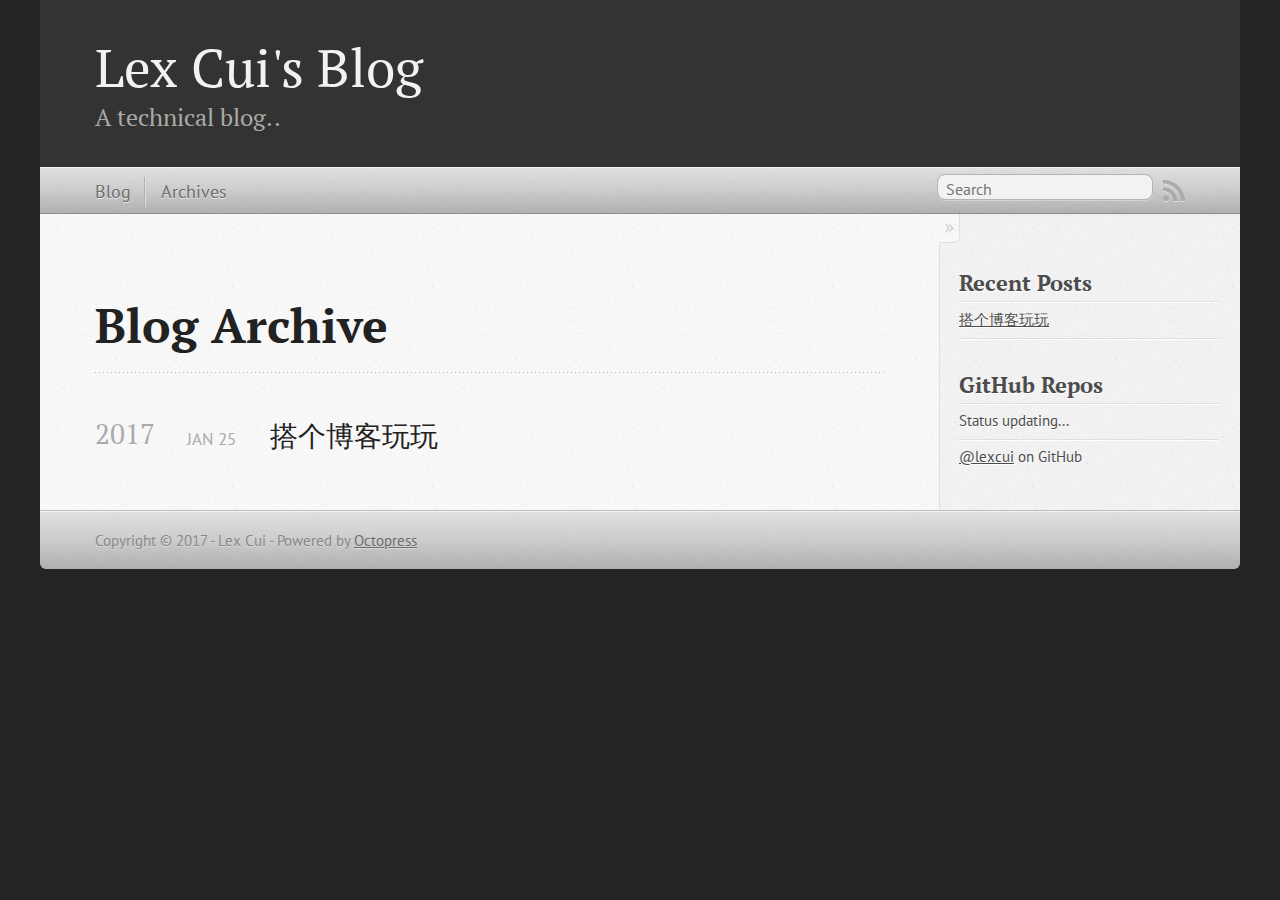
==== commit 9faf493b: "Site updated at 2017-01-25 03:28:24 UTC" ====
--- a/blog/archives/index.html
+++ b/blog/archives/index.html
@@ -9,7 +9,8 @@
   <meta name="author" content="Lex Cui">
 
   
-  <meta name="description" content=" Blog Archive Recent Posts GitHub Repos Status updating... @lexcui on GitHub ">
+  <meta name="description" content=" Blog Archive 2017 搭个博客玩玩
+Jan 25 2017 Recent Posts 搭个博客玩玩 GitHub Repos Status updating... @lexcui on GitHub ">
   
 
   <!-- http://t.co/dKP3o1e -->
@@ -73,6 +74,19 @@
   
   <div id="blog-archives">
 
+
+
+  
+  <h2>2017</h2>
+
+<article>
+  
+<h1><a href="/blog/2017/01/25/da-ge-xbo-ke-wan-wan/">搭个博客玩玩</a></h1>
+<time datetime="2017-01-25T11:26:37+08:00" pubdate><span class='month'>Jan</span> <span class='day'>25</span> <span class='year'>2017</span></time>
+
+
+</article>
+
 </div>
 
   
@@ -85,6 +99,10 @@
     <section>
   <h1>Recent Posts</h1>
   <ul id="recent_posts">
+    
+      <li class="post">
+        <a href="/blog/2017/01/25/da-ge-xbo-ke-wan-wan/">搭个博客玩玩</a>
+      </li>
     
   </ul>
 </section>
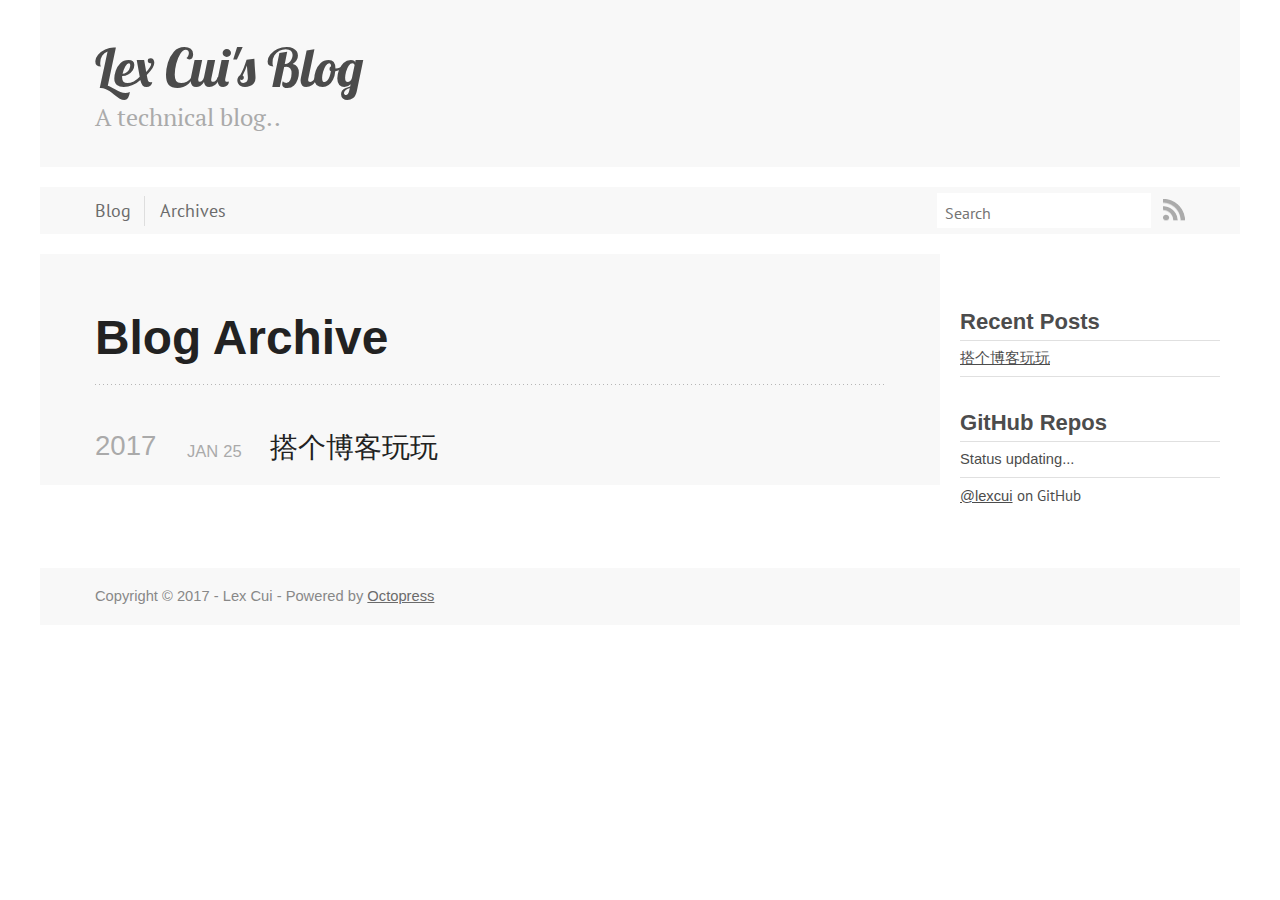
==== commit 67236ae1: "Site updated at 2017-01-25 03:42:54 UTC" ====
--- a/blog/archives/index.html
+++ b/blog/archives/index.html
@@ -19,13 +19,13 @@
   <meta name="viewport" content="width=device-width, initial-scale=1">
 
   
-  <link rel="canonical" href="http://lexcui.github.io/blog/archives/">
-  <link href="/favicon.png" rel="icon">
+  <link rel="canonical" href="http://lexcui.github.io/blog/archives">
+  <link href="/favicon.ico" rel="icon">
   <link href="/stylesheets/screen.css" media="screen, projection" rel="stylesheet" type="text/css">
   <link href="/atom.xml" rel="alternate" title="Lex Cui's Blog" type="application/atom+xml">
   <script src="/javascripts/modernizr-2.0.js"></script>
-  <!--<script src="//ajax.googleapis.com/ajax/libs/jquery/1.9.1/jquery.min.js"></script>-->
-  <script>!window.jQuery && document.write(unescape('%3Cscript src="/javascripts/libs/jquery.min.js"%3E%3C/script%3E'))</script>
+  <script src="//ajax.googleapis.com/ajax/libs/jquery/1.9.1/jquery.min.js"></script>
+  <script>!window.jQuery && document.write(unescape('%3Cscript src="./javascripts/libs/jquery.min.js"%3E%3C/script%3E'))</script>
   <script src="/javascripts/octopress.js" type="text/javascript"></script>
   <!--Fonts from Google"s Web font directory at http://google.com/webfonts -->
 <link href="//fonts.googleapis.com/css?family=PT+Serif:regular,italic,bold,bolditalic" rel="stylesheet" type="text/css">
@@ -51,7 +51,7 @@
   
 <form action="https://www.bing.com/" method="get">
   <fieldset role="search">
-    <input type="hidden" name="sitesearch" value="lexcui.github.io">
+    <input type="hidden" name="q" value="site:lexcui.github.io" />
     <input class="search" type="text" name="q" results="0" placeholder="Search"/>
   </fieldset>
 </form>
--- a/stylesheets/screen.css
+++ b/stylesheets/screen.css
@@ -1 +1 @@
-html,body,div,span,applet,object,iframe,h1,h2,h3,h4,h5,h6,p,blockquote,pre,a,abbr,acronym,address,big,cite,code,del,dfn,em,img,ins,kbd,q,s,samp,small,strike,strong,sub,sup,tt,var,b,u,i,center,dl,dt,dd,ol,ul,li,fieldset,form,label,legend,table,caption,tbody,tfoot,thead,tr,th,td,article,aside,canvas,details,embed,figure,figcaption,footer,header,hgroup,menu,nav,output,ruby,section,summary,time,mark,audio,video{margin:0;padding:0;border:0;font:inherit;font-size:100%;vertical-align:baseline}html{line-height:1}ol,ul{list-style:none}table{border-collapse:collapse;border-spacing:0}caption,th,td{text-align:left;font-weight:normal;vertical-align:middle}q,blockquote{quotes:none}q:before,q:after,blockquote:before,blockquote:after{content:"";content:none}a img{border:none}article,aside,details,figcaption,figure,footer,header,hgroup,main,menu,nav,section,summary{display:block}a{color:#1863a1}a:visited{color:#751590}a:focus{color:#0181eb}a:hover{color:#0181eb}a:active{color:#01579f}aside.sidebar a{color:#222}aside.sidebar a:focus{color:#0181eb}aside.sidebar a:hover{color:#0181eb}aside.sidebar a:active{color:#01579f}a{-moz-transition:color .3s;-o-transition:color .3s;-webkit-transition:color .3s;transition:color .3s}html{background:#252525 url('/images/line-tile.png?1485311782') top left}body>div{background:#f2f2f2 url('/images/noise.png?1485311782') top left;border-bottom:1px solid #bfbfbf}body>div>div{background:#f8f8f8 url('/images/noise.png?1485311782') top left;border-right:1px solid #e0e0e0}.heading,body>header h1,h1,h2,h3,h4,h5,h6{font-family:"PT Serif","Georgia","Helvetica Neue",Arial,sans-serif}.sans,body>header h2,article header p.meta,article>footer,#content .blog-index footer,html .gist .gist-file .gist-meta,#blog-archives a.category,#blog-archives time,aside.sidebar section,body>footer{font-family:"PT Sans","Helvetica Neue",Arial,sans-serif}.serif,body,#content .blog-index a[rel=full-article]{font-family:"PT Serif",Georgia,Times,"Times New Roman",serif}.mono,pre,code,tt,p code,li code{font-family:Menlo,Monaco,"Andale Mono","lucida console","Courier New",monospace}body>header h1{font-size:2.2em;font-family:"PT Serif","Georgia","Helvetica Neue",Arial,sans-serif;font-weight:normal;line-height:1.2em;margin-bottom:0.6667em}body>header h2{font-family:"PT Serif","Georgia","Helvetica Neue",Arial,sans-serif}body{line-height:1.5em;color:#222}h1{font-size:2.2em;line-height:1.2em}@media only screen and (min-width: 992px){body{font-size:1.15em}h1{font-size:2.6em;line-height:1.2em}}h1,h2,h3,h4,h5,h6{text-rendering:optimizelegibility;margin-bottom:1em;font-weight:bold}h2,section h1{font-size:1.5em}h3,section h2,section section h1{font-size:1.3em}h4,section h3,section section h2,section section section h1{font-size:1em}h5,section h4,section section h3{font-size:.9em}h6,section h5,section section h4,section section section h3{font-size:.8em}p,article blockquote,ul,ol{margin-bottom:1.5em}ul{list-style-type:disc}ul ul{list-style-type:circle;margin-bottom:0px}ul ul ul{list-style-type:square;margin-bottom:0px}ol{list-style-type:decimal}ol ol{list-style-type:lower-alpha;margin-bottom:0px}ol ol ol{list-style-type:lower-roman;margin-bottom:0px}ul,ul ul,ul ol,ol,ol ul,ol ol{margin-left:1.3em}ul ul,ul ol,ol ul,ol ol{margin-bottom:0em}strong{font-weight:bold}em{font-style:italic}sup,sub{font-size:0.75em;position:relative;display:inline-block;padding:0 .2em;line-height:.8em}sup{top:-.5em}sub{bottom:-.5em}a[rev='footnote']{font-size:.75em;padding:0 .3em;line-height:1}q{font-style:italic}q:before{content:"\201C"}q:after{content:"\201D"}em,dfn{font-style:italic}strong,dfn{font-weight:bold}del,s{text-decoration:line-through}abbr,acronym{border-bottom:1px dotted;cursor:help}hr{margin-bottom:0.2em}small{font-size:.8em}big{font-size:1.2em}article blockquote{font-style:italic;position:relative;font-size:1.2em;line-height:1.5em;padding-left:1em;border-left:4px solid rgba(170,170,170,0.5)}article blockquote cite{font-style:italic}article blockquote cite a{color:#aaa !important;word-wrap:break-word}article blockquote cite:before{content:'\2014';padding-right:.3em;padding-left:.3em;color:#aaa}@media only screen and (min-width: 992px){article blockquote{padding-left:1.5em;border-left-width:4px}}.pullquote-right:before,.pullquote-left:before{padding:0;border:none;content:attr(data-pullquote);float:right;width:45%;margin:.5em 0 1em 1.5em;position:relative;top:7px;font-size:1.4em;line-height:1.45em}.pullquote-left:before{float:left;margin:.5em 1.5em 1em 0}.force-wrap,article a,aside.sidebar a{white-space:-moz-pre-wrap;white-space:-pre-wrap;white-space:-o-pre-wrap;white-space:pre-wrap;word-wrap:break-word}.group,body>header,body>nav,body>footer,body #content>article,body #content>div>article,body #content>div>section,body div.pagination,aside.sidebar,#main,#content,.sidebar{*zoom:1}.group:after,body>header:after,body>nav:after,body>footer:after,body #content>article:after,body #content>div>article:after,body #content>div>section:after,body div.pagination:after,#main:after,#content:after,.sidebar:after{content:"";display:table;clear:both}body{-webkit-text-size-adjust:none;max-width:1200px;position:relative;margin:0 auto}body>header,body>nav,body>footer,body #content>article,body #content>div>article,body #content>div>section{padding-left:18px;padding-right:18px}@media only screen and (min-width: 480px){body>header,body>nav,body>footer,body #content>article,body #content>div>article,body #content>div>section{padding-left:25px;padding-right:25px}}@media only screen and (min-width: 768px){body>header,body>nav,body>footer,body #content>article,body #content>div>article,body #content>div>section{padding-left:35px;padding-right:35px}}@media only screen and (min-width: 992px){body>header,body>nav,body>footer,body #content>article,body #content>div>article,body #content>div>section{padding-left:55px;padding-right:55px}}body div.pagination{margin-left:18px;margin-right:18px}@media only screen and (min-width: 480px){body div.pagination{margin-left:25px;margin-right:25px}}@media only screen and (min-width: 768px){body div.pagination{margin-left:35px;margin-right:35px}}@media only screen and (min-width: 992px){body div.pagination{margin-left:55px;margin-right:55px}}body>header{font-size:1em;padding-top:1.5em;padding-bottom:1.5em}#content{overflow:hidden}#content>div,#content>article{width:100%}aside.sidebar{float:none;padding:0 18px 1px;background-color:#f7f7f7;border-top:1px solid #e0e0e0}.flex-content,article img,article video,article .flash-video,aside.sidebar img{max-width:100%;height:auto}.basic-alignment.left,article img.left,article video.left,article .left.flash-video,aside.sidebar img.left{float:left;margin-right:1.5em}.basic-alignment.right,article img.right,article video.right,article .right.flash-video,aside.sidebar img.right{float:right;margin-left:1.5em}.basic-alignment.center,article img.center,article video.center,article .center.flash-video,aside.sidebar img.center{display:block;margin:0 auto 1.5em}.basic-alignment.left,article img.left,article video.left,article .left.flash-video,aside.sidebar img.left,.basic-alignment.right,article img.right,article video.right,article .right.flash-video,aside.sidebar img.right{margin-bottom:.8em}.toggle-sidebar,.no-sidebar .toggle-sidebar{display:none}@media only screen and (min-width: 750px){body.sidebar-footer aside.sidebar{float:none;width:auto;clear:left;margin:0;padding:0 35px 1px;background-color:#f7f7f7;border-top:1px solid #eaeaea}body.sidebar-footer aside.sidebar section.odd,body.sidebar-footer aside.sidebar section.even{float:left;width:48%}body.sidebar-footer aside.sidebar section.odd{margin-left:0}body.sidebar-footer aside.sidebar section.even{margin-left:4%}body.sidebar-footer aside.sidebar.thirds section{width:30%;margin-left:5%}body.sidebar-footer aside.sidebar.thirds section.first{margin-left:0;clear:both}}body.sidebar-footer #content{margin-right:0px}body.sidebar-footer .toggle-sidebar{display:none}@media only screen and (min-width: 550px){body>header{font-size:1em}}@media only screen and (min-width: 750px){aside.sidebar{float:none;width:auto;clear:left;margin:0;padding:0 35px 1px;background-color:#f7f7f7;border-top:1px solid #eaeaea}aside.sidebar section.odd,aside.sidebar section.even{float:left;width:48%}aside.sidebar section.odd{margin-left:0}aside.sidebar section.even{margin-left:4%}aside.sidebar.thirds section{width:30%;margin-left:5%}aside.sidebar.thirds section.first{margin-left:0;clear:both}}@media only screen and (min-width: 768px){body{-webkit-text-size-adjust:auto}body>header{font-size:1.2em}#main{padding:0;margin:0 auto}#content{overflow:visible;margin-right:240px;position:relative}.no-sidebar #content{margin-right:0;border-right:0}.collapse-sidebar #content{margin-right:20px}#content>div,#content>article{padding-top:17.5px;padding-bottom:17.5px;float:left}aside.sidebar{width:210px;padding:0 15px 15px;background:none;clear:none;float:left;margin:0 -100% 0 0}aside.sidebar section{width:auto;margin-left:0}aside.sidebar section.odd,aside.sidebar section.even{float:none;width:auto;margin-left:0}.collapse-sidebar aside.sidebar{float:none;width:auto;clear:left;margin:0;padding:0 35px 1px;background-color:#f7f7f7;border-top:1px solid #eaeaea}.collapse-sidebar aside.sidebar section.odd,.collapse-sidebar aside.sidebar section.even{float:left;width:48%}.collapse-sidebar aside.sidebar section.odd{margin-left:0}.collapse-sidebar aside.sidebar section.even{margin-left:4%}.collapse-sidebar aside.sidebar.thirds section{width:30%;margin-left:5%}.collapse-sidebar aside.sidebar.thirds section.first{margin-left:0;clear:both}}@media only screen and (min-width: 992px){body>header{font-size:1.3em}#content{margin-right:300px}#content>div,#content>article{padding-top:27.5px;padding-bottom:27.5px}aside.sidebar{width:260px;padding:1.2em 20px 20px}.collapse-sidebar aside.sidebar{padding-left:55px;padding-right:55px}}@media only screen and (min-width: 768px){ul,ol{margin-left:0}}body>header{background:#333}body>header h1{display:inline-block;margin:0}body>header h1 a,body>header h1 a:visited,body>header h1 a:hover{color:#f2f2f2;text-decoration:none}body>header h2{margin:.2em 0 0;font-size:1em;color:#aaa;font-weight:normal}body>nav{position:relative;background-color:#ccc;background:url('/images/noise.png?1485311782'),url('[data-uri]');background:url('/images/noise.png?1485311782'),-webkit-gradient(linear, 50% 0%, 50% 100%, color-stop(0%, #e0e0e0),color-stop(50%, #cccccc),color-stop(100%, #b0b0b0));background:url('/images/noise.png?1485311782'),-moz-linear-gradient(#e0e0e0,#cccccc,#b0b0b0);background:url('/images/noise.png?1485311782'),-webkit-linear-gradient(#e0e0e0,#cccccc,#b0b0b0);background:url('/images/noise.png?1485311782'),linear-gradient(#e0e0e0,#cccccc,#b0b0b0);border-top:1px solid #f2f2f2;border-bottom:1px solid #8c8c8c;padding-top:.35em;padding-bottom:.35em}body>nav form{-moz-background-clip:padding;-o-background-clip:padding-box;-webkit-background-clip:padding;background-clip:padding-box;margin:0;padding:0}body>nav form .search{padding:.3em .5em 0;font-size:.85em;font-family:"PT Sans","Helvetica Neue",Arial,sans-serif;line-height:1.1em;width:95%;-moz-border-radius:.5em;-webkit-border-radius:.5em;border-radius:.5em;-moz-background-clip:padding;-o-background-clip:padding-box;-webkit-background-clip:padding;background-clip:padding-box;-moz-box-shadow:#d1d1d1 0 1px;-webkit-box-shadow:#d1d1d1 0 1px;box-shadow:#d1d1d1 0 1px;background-color:#f2f2f2;border:1px solid #b3b3b3;color:#888}body>nav form .search:focus{color:#444;border-color:#80b1df;-moz-box-shadow:#80b1df 0 0 4px,#80b1df 0 0 3px inset;-webkit-box-shadow:#80b1df 0 0 4px,#80b1df 0 0 3px inset;box-shadow:#80b1df 0 0 4px,#80b1df 0 0 3px inset;background-color:#fff;outline:none}body>nav fieldset[role=search]{float:right;width:48%}body>nav fieldset.mobile-nav{float:left;width:48%}body>nav fieldset.mobile-nav select{width:100%;font-size:.8em;border:1px solid #888}body>nav ul{display:none}@media only screen and (min-width: 550px){body>nav{font-size:.9em}body>nav ul{margin:0;padding:0;border:0;overflow:hidden;*zoom:1;float:left;display:block;padding-top:.15em}body>nav ul li{list-style-image:none;list-style-type:none;margin-left:0;white-space:nowrap;float:left;padding-left:0;padding-right:0}body>nav ul li:first-child{padding-left:0}body>nav ul li:last-child{padding-right:0}body>nav ul li.last{padding-right:0}body>nav ul.subscription{margin-left:.8em;float:right}body>nav ul.subscription li:last-child a{padding-right:0}body>nav ul li{margin:0}body>nav a{color:#6b6b6b;font-family:"PT Sans","Helvetica Neue",Arial,sans-serif;text-shadow:#ebebeb 0 1px;float:left;text-decoration:none;font-size:1.1em;padding:.1em 0;line-height:1.5em}body>nav a:visited{color:#6b6b6b}body>nav a:hover{color:#2b2b2b}body>nav li+li{border-left:1px solid #b0b0b0;margin-left:.8em}body>nav li+li a{padding-left:.8em;border-left:1px solid #dedede}body>nav form{float:right;text-align:left;padding-left:.8em;width:175px}body>nav form .search{width:93%;font-size:.95em;line-height:1.2em}body>nav ul[data-subscription$=email]+form{width:97px}body>nav ul[data-subscription$=email]+form .search{width:91%}body>nav fieldset.mobile-nav{display:none}body>nav fieldset[role=search]{width:99%}}@media only screen and (min-width: 992px){body>nav form{width:215px}body>nav ul[data-subscription$=email]+form{width:147px}}.no-placeholder body>nav .search{background:#f2f2f2 url('/images/search.png?1485311782') 0.3em 0.25em no-repeat;text-indent:1.3em}@media only screen and (min-width: 550px){.maskImage body>nav ul[data-subscription$=email]+form{width:123px}}@media only screen and (min-width: 992px){.maskImage body>nav ul[data-subscription$=email]+form{width:173px}}.maskImage ul.subscription{position:relative;top:.2em}.maskImage ul.subscription li,.maskImage ul.subscription a{border:0;padding:0}.maskImage a[rel=subscribe-rss]{position:relative;top:0px;text-indent:-999999em;background-color:#dedede;border:0;padding:0}.maskImage a[rel=subscribe-rss],.maskImage a[rel=subscribe-rss]:after{-webkit-mask-image:url('/images/rss.png?1485311782');-moz-mask-image:url('/images/rss.png?1485311782');-ms-mask-image:url('/images/rss.png?1485311782');-o-mask-image:url('/images/rss.png?1485311782');mask-image:url('/images/rss.png?1485311782');-webkit-mask-repeat:no-repeat;-moz-mask-repeat:no-repeat;-ms-mask-repeat:no-repeat;-o-mask-repeat:no-repeat;mask-repeat:no-repeat;width:22px;height:22px}.maskImage a[rel=subscribe-rss]:after{content:"";position:absolute;top:-1px;left:0;background-color:#ababab}.maskImage a[rel=subscribe-rss]:hover:after{background-color:#9e9e9e}.maskImage a[rel=subscribe-email]{position:relative;top:0px;text-indent:-999999em;background-color:#dedede;border:0;padding:0}.maskImage a[rel=subscribe-email],.maskImage a[rel=subscribe-email]:after{-webkit-mask-image:url('/images/email.png?1485311782');-moz-mask-image:url('/images/email.png?1485311782');-ms-mask-image:url('/images/email.png?1485311782');-o-mask-image:url('/images/email.png?1485311782');mask-image:url('/images/email.png?1485311782');-webkit-mask-repeat:no-repeat;-moz-mask-repeat:no-repeat;-ms-mask-repeat:no-repeat;-o-mask-repeat:no-repeat;mask-repeat:no-repeat;width:28px;height:22px}.maskImage a[rel=subscribe-email]:after{content:"";position:absolute;top:-1px;left:0;background-color:#ababab}.maskImage a[rel=subscribe-email]:hover:after{background-color:#9e9e9e}article{padding-top:1em}article header{position:relative;padding-top:2em;padding-bottom:1em;margin-bottom:1em;background:url('[data-uri]') bottom left repeat-x}article header h1{margin:0}article header h1 a{text-decoration:none}article header h1 a:hover{text-decoration:underline}article header p{font-size:.9em;color:#aaa;margin:0}article header p.meta{text-transform:uppercase;position:absolute;top:0}@media only screen and (min-width: 768px){article header{margin-bottom:1.5em;padding-bottom:1em;background:url('[data-uri]') bottom left repeat-x}}article h2{padding-top:0.8em;background:url('[data-uri]') top left repeat-x}.entry-content article h2:first-child,article header+h2{padding-top:0}article h2:first-child,article header+h2{background:none}article .feature{padding-top:.5em;margin-bottom:1em;padding-bottom:1em;background:url('[data-uri]') bottom left repeat-x;font-size:2.0em;font-style:italic;line-height:1.3em}article img,article video,article .flash-video{-moz-border-radius:.3em;-webkit-border-radius:.3em;border-radius:.3em;-moz-box-shadow:rgba(0,0,0,0.15) 0 1px 4px;-webkit-box-shadow:rgba(0,0,0,0.15) 0 1px 4px;box-shadow:rgba(0,0,0,0.15) 0 1px 4px;-moz-box-sizing:border-box;-webkit-box-sizing:border-box;box-sizing:border-box;border:#fff 0.5em solid}article video,article .flash-video{margin:0 auto 1.5em}article video{display:block;width:100%}article .flash-video>div{position:relative;display:block;padding-bottom:56.25%;padding-top:1px;height:0;overflow:hidden}article .flash-video>div iframe,article .flash-video>div object,article .flash-video>div embed{position:absolute;top:0;left:0;width:100%;height:100%}article>footer{padding-bottom:2.5em;margin-top:2em}article>footer p.meta{margin-bottom:.8em;font-size:.85em;clear:both;overflow:hidden}.blog-index article+article{background:url('[data-uri]') top left repeat-x}#content .blog-index{padding-top:0;padding-bottom:0}#content .blog-index article{padding-top:2em}#content .blog-index article header{background:none;padding-bottom:0}#content .blog-index article h1{font-size:2.2em}#content .blog-index article h1 a{color:inherit}#content .blog-index article h1 a:hover{color:#0181eb}#content .blog-index a[rel=full-article]{background:#ebebeb;display:inline-block;padding:.4em .8em;margin-right:.5em;text-decoration:none;color:#666;-moz-transition:background-color .5s;-o-transition:background-color .5s;-webkit-transition:background-color .5s;transition:background-color .5s}#content .blog-index a[rel=full-article]:hover{background:#0181eb;text-shadow:none;color:#f8f8f8}#content .blog-index footer{margin-top:1em}.separator,article>footer .byline+time:before,article>footer time+time:before,article>footer .comments:before,article>footer .byline ~ .categories:before{content:"\2022 ";padding:0 .4em 0 .2em;display:inline-block}#content div.pagination{text-align:center;font-size:.95em;position:relative;background:url('[data-uri]') top left repeat-x;padding-top:1.5em;padding-bottom:1.5em}#content div.pagination a{text-decoration:none;color:#aaa}#content div.pagination a.prev{position:absolute;left:0}#content div.pagination a.next{position:absolute;right:0}#content div.pagination a:hover{color:#0181eb}#content div.pagination a[href*=archive]:before,#content div.pagination a[href*=archive]:after{content:'\2014';padding:0 .3em}p.meta+.sharing{padding-top:1em;padding-left:0;background:url('[data-uri]') top left repeat-x}#fb-root{display:none}.highlight,html .gist .gist-file .gist-syntax .gist-highlight{border:1px solid #05232b !important}.highlight table td.code,html .gist .gist-file .gist-syntax .gist-highlight table td.code{width:100%}.highlight .line-numbers,html .gist .gist-file .gist-syntax .highlight .line_numbers{text-align:right;font-size:13px;line-height:1.45em;background:#073642 url('/images/noise.png?1485311782') top left !important;border-right:1px solid #00232c !important;-moz-box-shadow:#083e4b -1px 0 inset;-webkit-box-shadow:#083e4b -1px 0 inset;box-shadow:#083e4b -1px 0 inset;text-shadow:#021014 0 -1px;padding:.8em !important;-moz-border-radius:0;-webkit-border-radius:0;border-radius:0}.highlight .line-numbers span,html .gist .gist-file .gist-syntax .highlight .line_numbers span{color:#586e75 !important}figure.code,.gist-file,pre{-moz-box-shadow:rgba(0,0,0,0.06) 0 0 10px;-webkit-box-shadow:rgba(0,0,0,0.06) 0 0 10px;box-shadow:rgba(0,0,0,0.06) 0 0 10px}figure.code .highlight pre,.gist-file .highlight pre,pre .highlight pre{-moz-box-shadow:none;-webkit-box-shadow:none;box-shadow:none}.gist .highlight *::-moz-selection,figure.code .highlight *::-moz-selection{background:#386774;color:inherit;text-shadow:#002b36 0 1px}.gist .highlight *::-webkit-selection,figure.code .highlight *::-webkit-selection{background:#386774;color:inherit;text-shadow:#002b36 0 1px}.gist .highlight *::selection,figure.code .highlight *::selection{background:#386774;color:inherit;text-shadow:#002b36 0 1px}html .gist .gist-file{margin-bottom:1.8em;position:relative;border:none;padding-top:26px !important}html .gist .gist-file .highlight{margin-bottom:0}html .gist .gist-file .gist-syntax{border-bottom:0 !important;background:none !important}html .gist .gist-file .gist-syntax .gist-highlight{background:#002b36 !important}html .gist .gist-file .gist-syntax .highlight pre{padding:0}html .gist .gist-file .gist-meta{padding:.6em 0.8em;border:1px solid #083e4b !important;color:#586e75;font-size:.7em !important;background:#073642 url('/images/noise.png?1485311782') top left;line-height:1.5em}html .gist .gist-file .gist-meta a{color:#76888b !important;text-decoration:none}html .gist .gist-file .gist-meta a:hover,html .gist .gist-file .gist-meta a:focus{text-decoration:underline}html .gist .gist-file .gist-meta a:hover{color:#93a1a1 !important}html .gist .gist-file .gist-meta a[href*='#file']{position:absolute;top:0;left:0;right:-10px;color:#474747 !important}html .gist .gist-file .gist-meta a[href*='#file']:hover{color:#1863a1 !important}html .gist .gist-file .gist-meta a[href*=raw]{top:.4em}pre{background:#002b36 url('/images/noise.png?1485311782') top left;-moz-border-radius:.4em;-webkit-border-radius:.4em;border-radius:.4em;border:1px solid #05232b;line-height:1.45em;font-size:13px;margin-bottom:2.1em;padding:.8em 1em;color:#93a1a1;overflow:auto}h3.filename+pre{-moz-border-radius-topleft:0px;-webkit-border-top-left-radius:0px;border-top-left-radius:0px;-moz-border-radius-topright:0px;-webkit-border-top-right-radius:0px;border-top-right-radius:0px}p code,li code{display:inline-block;white-space:no-wrap;background:#fff;font-size:.8em;line-height:1.5em;color:#555;border:1px solid #ddd;-moz-border-radius:.4em;-webkit-border-radius:.4em;border-radius:.4em;padding:0 .3em;margin:-1px 0}p pre code,li pre code{font-size:1em !important;background:none;border:none}.pre-code,html .gist .gist-file .gist-syntax .highlight pre,.highlight code{font-family:Menlo,Monaco,"Andale Mono","lucida console","Courier New",monospace !important;overflow:scroll;overflow-y:hidden;display:block;padding:.8em;overflow-x:auto;line-height:1.45em;background:#002b36 url('/images/noise.png?1485311782') top left !important;color:#93a1a1 !important}.pre-code span,html .gist .gist-file .gist-syntax .highlight pre span,.highlight code span{color:#93a1a1 !important}.pre-code span,html .gist .gist-file .gist-syntax .highlight pre span,.highlight code span{font-style:normal !important;font-weight:normal !important}.pre-code .c,html .gist .gist-file .gist-syntax .highlight pre .c,.highlight code .c{color:#586e75 !important;font-style:italic !important}.pre-code .cm,html .gist .gist-file .gist-syntax .highlight pre .cm,.highlight code .cm{color:#586e75 !important;font-style:italic !important}.pre-code .cp,html .gist .gist-file .gist-syntax .highlight pre .cp,.highlight code .cp{color:#586e75 !important;font-style:italic !important}.pre-code .c1,html .gist .gist-file .gist-syntax .highlight pre .c1,.highlight code .c1{color:#586e75 !important;font-style:italic !important}.pre-code .cs,html .gist .gist-file .gist-syntax .highlight pre .cs,.highlight code .cs{color:#586e75 !important;font-weight:bold !important;font-style:italic !important}.pre-code .err,html .gist .gist-file .gist-syntax .highlight pre .err,.highlight code .err{color:#dc322f !important;background:none !important}.pre-code .k,html .gist .gist-file .gist-syntax .highlight pre .k,.highlight code .k{color:#cb4b16 !important}.pre-code .o,html .gist .gist-file .gist-syntax .highlight pre .o,.highlight code .o{color:#93a1a1 !important;font-weight:bold !important}.pre-code .p,html .gist .gist-file .gist-syntax .highlight pre .p,.highlight code .p{color:#93a1a1 !important}.pre-code .ow,html .gist .gist-file .gist-syntax .highlight pre .ow,.highlight code .ow{color:#2aa198 !important;font-weight:bold !important}.pre-code .gd,html .gist .gist-file .gist-syntax .highlight pre .gd,.highlight code .gd{color:#93a1a1 !important;background-color:#372d34 !important;display:inline-block}.pre-code .gd .x,html .gist .gist-file .gist-syntax .highlight pre .gd .x,.highlight code .gd .x{color:#93a1a1 !important;background-color:#4d2d34 !important;display:inline-block}.pre-code .ge,html .gist .gist-file .gist-syntax .highlight pre .ge,.highlight code .ge{color:#93a1a1 !important;font-style:italic !important}.pre-code .gh,html .gist .gist-file .gist-syntax .highlight pre .gh,.highlight code .gh{color:#586e75 !important}.pre-code .gi,html .gist .gist-file .gist-syntax .highlight pre .gi,.highlight code .gi{color:#93a1a1 !important;background-color:#1b412b !important;display:inline-block}.pre-code .gi .x,html .gist .gist-file .gist-syntax .highlight pre .gi .x,.highlight code .gi .x{color:#93a1a1 !important;background-color:#355720 !important;display:inline-block}.pre-code .gs,html .gist .gist-file .gist-syntax .highlight pre .gs,.highlight code .gs{color:#93a1a1 !important;font-weight:bold !important}.pre-code .gu,html .gist .gist-file .gist-syntax .highlight pre .gu,.highlight code .gu{color:#6c71c4 !important}.pre-code .kc,html .gist .gist-file .gist-syntax .highlight pre .kc,.highlight code .kc{color:#859900 !important;font-weight:bold !important}.pre-code .kd,html .gist .gist-file .gist-syntax .highlight pre .kd,.highlight code .kd{color:#268bd2 !important}.pre-code .kp,html .gist .gist-file .gist-syntax .highlight pre .kp,.highlight code .kp{color:#cb4b16 !important;font-weight:bold !important}.pre-code .kr,html .gist .gist-file .gist-syntax .highlight pre .kr,.highlight code .kr{color:#d33682 !important;font-weight:bold !important}.pre-code .kt,html .gist .gist-file .gist-syntax .highlight pre .kt,.highlight code .kt{color:#2aa198 !important}.pre-code .n,html .gist .gist-file .gist-syntax .highlight pre .n,.highlight code .n{color:#268bd2 !important}.pre-code .na,html .gist .gist-file .gist-syntax .highlight pre .na,.highlight code .na{color:#268bd2 !important}.pre-code .nb,html .gist .gist-file .gist-syntax .highlight pre .nb,.highlight code .nb{color:#859900 !important}.pre-code .nc,html .gist .gist-file .gist-syntax .highlight pre .nc,.highlight code .nc{color:#d33682 !important}.pre-code .no,html .gist .gist-file .gist-syntax .highlight pre .no,.highlight code .no{color:#b58900 !important}.pre-code .nl,html .gist .gist-file .gist-syntax .highlight pre .nl,.highlight code .nl{color:#859900 !important}.pre-code .ne,html .gist .gist-file .gist-syntax .highlight pre .ne,.highlight code .ne{color:#268bd2 !important;font-weight:bold !important}.pre-code .nf,html .gist .gist-file .gist-syntax .highlight pre .nf,.highlight code .nf{color:#268bd2 !important;font-weight:bold !important}.pre-code .nn,html .gist .gist-file .gist-syntax .highlight pre .nn,.highlight code .nn{color:#b58900 !important}.pre-code .nt,html .gist .gist-file .gist-syntax .highlight pre .nt,.highlight code .nt{color:#268bd2 !important;font-weight:bold !important}.pre-code .nx,html .gist .gist-file .gist-syntax .highlight pre .nx,.highlight code .nx{color:#b58900 !important}.pre-code .vg,html .gist .gist-file .gist-syntax .highlight pre .vg,.highlight code .vg{color:#268bd2 !important}.pre-code .vi,html .gist .gist-file .gist-syntax .highlight pre .vi,.highlight code .vi{color:#268bd2 !important}.pre-code .nv,html .gist .gist-file .gist-syntax .highlight pre .nv,.highlight code .nv{color:#268bd2 !important}.pre-code .mf,html .gist .gist-file .gist-syntax .highlight pre .mf,.highlight code .mf{color:#2aa198 !important}.pre-code .m,html .gist .gist-file .gist-syntax .highlight pre .m,.highlight code .m{color:#2aa198 !important}.pre-code .mh,html .gist .gist-file .gist-syntax .highlight pre .mh,.highlight code .mh{color:#2aa198 !important}.pre-code .mi,html .gist .gist-file .gist-syntax .highlight pre .mi,.highlight code .mi{color:#2aa198 !important}.pre-code .s,html .gist .gist-file .gist-syntax .highlight pre .s,.highlight code .s{color:#2aa198 !important}.pre-code .sd,html .gist .gist-file .gist-syntax .highlight pre .sd,.highlight code .sd{color:#2aa198 !important}.pre-code .s2,html .gist .gist-file .gist-syntax .highlight pre .s2,.highlight code .s2{color:#2aa198 !important}.pre-code .se,html .gist .gist-file .gist-syntax .highlight pre .se,.highlight code .se{color:#dc322f !important}.pre-code .si,html .gist .gist-file .gist-syntax .highlight pre .si,.highlight code .si{color:#268bd2 !important}.pre-code .sr,html .gist .gist-file .gist-syntax .highlight pre .sr,.highlight code .sr{color:#2aa198 !important}.pre-code .s1,html .gist .gist-file .gist-syntax .highlight pre .s1,.highlight code .s1{color:#2aa198 !important}.pre-code div .gd,html .gist .gist-file .gist-syntax .highlight pre div .gd,.highlight code div .gd,.pre-code div .gd .x,html .gist .gist-file .gist-syntax .highlight pre div .gd .x,.highlight code div .gd .x,.pre-code div .gi,html .gist .gist-file .gist-syntax .highlight pre div .gi,.highlight code div .gi,.pre-code div .gi .x,html .gist .gist-file .gist-syntax .highlight pre div .gi .x,.highlight code div .gi .x{display:inline-block;width:100%}.highlight,.gist-highlight{margin-bottom:1.8em;background:#002b36;overflow-y:hidden;overflow-x:auto}.highlight pre,.gist-highlight pre{background:none;-moz-border-radius:0px;-webkit-border-radius:0px;border-radius:0px;border:none;padding:0;margin-bottom:0}pre::-webkit-scrollbar,.highlight::-webkit-scrollbar,.gist-highlight::-webkit-scrollbar{height:.5em;background:rgba(255,255,255,0.15)}pre::-webkit-scrollbar-thumb:horizontal,.highlight::-webkit-scrollbar-thumb:horizontal,.gist-highlight::-webkit-scrollbar-thumb:horizontal{background:rgba(255,255,255,0.2);-webkit-border-radius:4px;border-radius:4px}.highlight code{background:#000}figure.code{background:none;padding:0;border:0;margin-bottom:1.5em}figure.code pre{margin-bottom:0}figure.code figcaption{position:relative}figure.code .highlight{margin-bottom:0}.code-title,html .gist .gist-file .gist-meta a[href*='#file'],h3.filename,figure.code figcaption{text-align:center;font-size:13px;line-height:2em;text-shadow:#cbcccc 0 1px 0;color:#474747;font-weight:normal;margin-bottom:0;-moz-border-radius-topleft:5px;-webkit-border-top-left-radius:5px;border-top-left-radius:5px;-moz-border-radius-topright:5px;-webkit-border-top-right-radius:5px;border-top-right-radius:5px;font-family:"Helvetica Neue", Arial, "Lucida Grande", "Lucida Sans Unicode", Lucida, sans-serif;background:#aaa url('/images/code_bg.png?1485311782') top repeat-x;border:1px solid #565656;border-top-color:#cbcbcb;border-left-color:#a5a5a5;border-right-color:#a5a5a5;border-bottom:0}.download-source,html .gist .gist-file .gist-meta a[href*=raw],figure.code figcaption a{position:absolute;right:.8em;text-decoration:none;color:#666 !important;z-index:1;font-size:13px;text-shadow:#cbcccc 0 1px 0;padding-left:3em}.download-source:hover,html .gist .gist-file .gist-meta a[href*=raw]:hover,figure.code figcaption a:hover,.download-source:focus,html .gist .gist-file .gist-meta a[href*=raw]:focus,figure.code figcaption a:focus{text-decoration:underline}#archive #content>div,#archive #content>div>article{padding-top:0}#blog-archives{color:#aaa}#blog-archives article{padding:1em 0 1em;position:relative;background:url('[data-uri]') bottom left repeat-x}#blog-archives article:last-child{background:none}#blog-archives article footer{padding:0;margin:0}#blog-archives h1{color:#222;margin-bottom:.3em}#blog-archives h2{display:none}#blog-archives h1{font-size:1.5em}#blog-archives h1 a{text-decoration:none;color:inherit;font-weight:normal;display:inline-block}#blog-archives h1 a:hover,#blog-archives h1 a:focus{text-decoration:underline}#blog-archives h1 a:hover{color:#0181eb}#blog-archives a.category,#blog-archives time{color:#aaa}#blog-archives .entry-content{display:none}#blog-archives time{font-size:.9em;line-height:1.2em}#blog-archives time .month,#blog-archives time .day{display:inline-block}#blog-archives time .month{text-transform:uppercase}#blog-archives p{margin-bottom:1em}#blog-archives a,#blog-archives .entry-content a{color:inherit}#blog-archives a:hover,#blog-archives .entry-content a:hover{color:#0181eb}#blog-archives a:hover{color:#0181eb}@media only screen and (min-width: 550px){#blog-archives article{margin-left:5em}#blog-archives h2{margin-bottom:.3em;font-weight:normal;display:inline-block;position:relative;top:-1px;float:left}#blog-archives h2:first-child{padding-top:.75em}#blog-archives time{position:absolute;text-align:right;left:0em;top:1.8em}#blog-archives .year{display:none}#blog-archives article{padding-left:4.5em;padding-bottom:.7em}#blog-archives a.category{line-height:1.1em}}#content>.category article{margin-left:0;padding-left:6.8em}#content>.category .year{display:inline}.side-shadow-border,aside.sidebar section h1,aside.sidebar li{-moz-box-shadow:#fff 0 1px;-webkit-box-shadow:#fff 0 1px;box-shadow:#fff 0 1px}aside.sidebar{overflow:hidden;color:#4c4c4c;text-shadow:#fff 0 1px}aside.sidebar section{font-size:.8em;line-height:1.4em;margin-bottom:1.5em}aside.sidebar section h1{margin:1.5em 0 0;padding-bottom:.2em;border-bottom:1px solid #e0e0e0}aside.sidebar section h1+p{padding-top:.4em}aside.sidebar img{-moz-border-radius:.3em;-webkit-border-radius:.3em;border-radius:.3em;-moz-box-shadow:rgba(0,0,0,0.15) 0 1px 4px;-webkit-box-shadow:rgba(0,0,0,0.15) 0 1px 4px;box-shadow:rgba(0,0,0,0.15) 0 1px 4px;-moz-box-sizing:border-box;-webkit-box-sizing:border-box;box-sizing:border-box;border:#fff 0.3em solid}aside.sidebar ul{margin-bottom:0.5em;margin-left:0}aside.sidebar li{list-style:none;padding:.5em 0;margin:0;border-bottom:1px solid #e0e0e0}aside.sidebar li p:last-child{margin-bottom:0}aside.sidebar a{color:inherit;-moz-transition:color .5s;-o-transition:color .5s;-webkit-transition:color .5s;transition:color .5s}aside.sidebar:hover a{color:#222}aside.sidebar:hover a:hover{color:#0181eb}.aside-alt-link,#pinboard_linkroll .pin-tag{color:#7f7f7f}.aside-alt-link:hover,#pinboard_linkroll .pin-tag:hover{color:#0181eb}@media only screen and (min-width: 768px){.toggle-sidebar{outline:none;position:absolute;right:-10px;top:0;bottom:0;display:inline-block;text-decoration:none;color:#cecece;width:9px;cursor:pointer}.toggle-sidebar:hover{background:#e9e9e9;background:url('[data-uri]');background:-webkit-gradient(linear, 0% 50%, 100% 50%, color-stop(0%, rgba(224,224,224,0.5)),color-stop(100%, rgba(224,224,224,0)));background:-moz-linear-gradient(left, rgba(224,224,224,0.5),rgba(224,224,224,0));background:-webkit-linear-gradient(left, rgba(224,224,224,0.5),rgba(224,224,224,0));background:linear-gradient(to right, rgba(224,224,224,0.5),rgba(224,224,224,0))}.toggle-sidebar:after{position:absolute;right:-11px;top:0;width:20px;font-size:1.2em;line-height:1.1em;padding-bottom:.15em;-moz-border-radius-bottomright:.3em;-webkit-border-bottom-right-radius:.3em;border-bottom-right-radius:.3em;text-align:center;background:#f8f8f8 url('/images/noise.png?1485311782') top left;border-bottom:1px solid #e0e0e0;border-right:1px solid #e0e0e0;content:"\00BB";text-indent:-1px}.collapse-sidebar .toggle-sidebar{text-indent:0px;right:-20px;width:19px}.collapse-sidebar .toggle-sidebar:hover{background:#e9e9e9}.collapse-sidebar .toggle-sidebar:after{border-left:1px solid #e0e0e0;text-shadow:#fff 0 1px;content:"\00AB";left:0px;right:0;text-align:center;text-indent:0;border:0;border-right-width:0;background:none}}.googleplus h1{-moz-box-shadow:none !important;-webkit-box-shadow:none !important;-o-box-shadow:none !important;box-shadow:none !important;border-bottom:0px none !important}.googleplus a{text-decoration:none;white-space:normal !important;line-height:32px}.googleplus a img{float:left;margin-right:0.5em;border:0 none}.googleplus-hidden{position:absolute;top:-1000em;left:-1000em}#pinboard_linkroll .pin-title,#pinboard_linkroll .pin-description{display:block;margin-bottom:.5em}#pinboard_linkroll .pin-tag{text-decoration:none}#pinboard_linkroll .pin-tag:hover,#pinboard_linkroll .pin-tag:focus{text-decoration:underline}#pinboard_linkroll .pin-tag:after{content:','}#pinboard_linkroll .pin-tag:last-child:after{content:''}.delicious-posts a.delicious-link{margin-bottom:.5em;display:block}.delicious-posts p{font-size:1em}body>footer{font-size:.8em;color:#888;text-shadow:#d9d9d9 0 1px;background-color:#ccc;background:url('/images/noise.png?1485311782'),url('[data-uri]');background:url('/images/noise.png?1485311782'),-webkit-gradient(linear, 50% 0%, 50% 100%, color-stop(0%, #e0e0e0),color-stop(50%, #cccccc),color-stop(100%, #b0b0b0));background:url('/images/noise.png?1485311782'),-moz-linear-gradient(#e0e0e0,#cccccc,#b0b0b0);background:url('/images/noise.png?1485311782'),-webkit-linear-gradient(#e0e0e0,#cccccc,#b0b0b0);background:url('/images/noise.png?1485311782'),linear-gradient(#e0e0e0,#cccccc,#b0b0b0);border-top:1px solid #f2f2f2;position:relative;padding-top:1em;padding-bottom:1em;margin-bottom:3em;-moz-border-radius-bottomleft:.4em;-webkit-border-bottom-left-radius:.4em;border-bottom-left-radius:.4em;-moz-border-radius-bottomright:.4em;-webkit-border-bottom-right-radius:.4em;border-bottom-right-radius:.4em;z-index:1}body>footer a{color:#6b6b6b}body>footer a:visited{color:#6b6b6b}body>footer a:hover{color:#484848}body>footer p:last-child{margin-bottom:0}
+@import url(http://fonts.googleapis.com/css?family=Lobster);html,body,div,span,applet,object,iframe,h1,h2,h3,h4,h5,h6,p,blockquote,pre,a,abbr,acronym,address,big,cite,code,del,dfn,em,img,ins,kbd,q,s,samp,small,strike,strong,sub,sup,tt,var,b,u,i,center,dl,dt,dd,ol,ul,li,fieldset,form,label,legend,table,caption,tbody,tfoot,thead,tr,th,td,article,aside,canvas,details,embed,figure,figcaption,footer,header,hgroup,menu,nav,output,ruby,section,summary,time,mark,audio,video{margin:0;padding:0;border:0;font:inherit;font-size:100%;vertical-align:baseline}html{line-height:1}ol,ul{list-style:none}table{border-collapse:collapse;border-spacing:0}caption,th,td{text-align:left;font-weight:normal;vertical-align:middle}q,blockquote{quotes:none}q:before,q:after,blockquote:before,blockquote:after{content:"";content:none}a img{border:none}article,aside,details,figcaption,figure,footer,header,hgroup,main,menu,nav,section,summary{display:block}a{color:#1863a1}a:visited{color:#751590}a:focus{color:#0181eb}a:hover{color:#0181eb}a:active{color:#01579f}aside.sidebar a{color:#222}aside.sidebar a:focus{color:#0181eb}aside.sidebar a:hover{color:#0181eb}aside.sidebar a:active{color:#01579f}a{-moz-transition:color .3s;-o-transition:color .3s;-webkit-transition:color .3s;transition:color .3s}html{background:#252525 url('/images/line-tile.png?1485315756') top left}body>div{background:#f2f2f2 url('/images/noise.png?1485315756') top left;border-bottom:1px solid #bfbfbf}body>div>div{background:#f8f8f8 url('/images/noise.png?1485315756') top left;border-right:1px solid #e0e0e0}.heading,body>header h1,h1,h2,h3,h4,h5,h6{font-family:"PT Serif","Georgia","Helvetica Neue",Arial,sans-serif}.sans,body>header h2,article header p.meta,article>footer,#content .blog-index footer,html .gist .gist-file .gist-meta,#blog-archives a.category,#blog-archives time,aside.sidebar section,body>footer{font-family:"PT Sans","Helvetica Neue",Arial,sans-serif}.serif,body,#content .blog-index a[rel=full-article]{font-family:"PT Serif",Georgia,Times,"Times New Roman",serif}.mono,pre,code,tt,p code,li code{font-family:Menlo,Monaco,"Andale Mono","lucida console","Courier New",monospace}body>header h1{font-size:2.2em;font-family:"PT Serif","Georgia","Helvetica Neue",Arial,sans-serif;font-weight:normal;line-height:1.2em;margin-bottom:0.6667em}body>header h2{font-family:"PT Serif","Georgia","Helvetica Neue",Arial,sans-serif}body{line-height:1.5em;color:#222}h1{font-size:2.2em;line-height:1.2em}@media only screen and (min-width: 992px){body{font-size:1.15em}h1{font-size:2.6em;line-height:1.2em}}h1,h2,h3,h4,h5,h6{text-rendering:optimizelegibility;margin-bottom:1em;font-weight:bold}h2,section h1{font-size:1.5em}h3,section h2,section section h1{font-size:1.3em}h4,section h3,section section h2,section section section h1{font-size:1em}h5,section h4,section section h3{font-size:.9em}h6,section h5,section section h4,section section section h3{font-size:.8em}p,article blockquote,ul,ol{margin-bottom:1.5em}ul{list-style-type:disc}ul ul{list-style-type:circle;margin-bottom:0px}ul ul ul{list-style-type:square;margin-bottom:0px}ol{list-style-type:decimal}ol ol{list-style-type:lower-alpha;margin-bottom:0px}ol ol ol{list-style-type:lower-roman;margin-bottom:0px}ul,ul ul,ul ol,ol,ol ul,ol ol{margin-left:1.3em}ul ul,ul ol,ol ul,ol ol{margin-bottom:0em}strong{font-weight:bold}em{font-style:italic}sup,sub{font-size:0.75em;position:relative;display:inline-block;padding:0 .2em;line-height:.8em}sup{top:-.5em}sub{bottom:-.5em}a[rev='footnote']{font-size:.75em;padding:0 .3em;line-height:1}q{font-style:italic}q:before{content:"\201C"}q:after{content:"\201D"}em,dfn{font-style:italic}strong,dfn{font-weight:bold}del,s{text-decoration:line-through}abbr,acronym{border-bottom:1px dotted;cursor:help}hr{margin-bottom:0.2em}small{font-size:.8em}big{font-size:1.2em}article blockquote{font-style:italic;position:relative;font-size:1.2em;line-height:1.5em;padding-left:1em;border-left:4px solid rgba(170,170,170,0.5)}article blockquote cite{font-style:italic}article blockquote cite a{color:#aaa !important;word-wrap:break-word}article blockquote cite:before{content:'\2014';padding-right:.3em;padding-left:.3em;color:#aaa}@media only screen and (min-width: 992px){article blockquote{padding-left:1.5em;border-left-width:4px}}.pullquote-right:before,.pullquote-left:before{padding:0;border:none;content:attr(data-pullquote);float:right;width:45%;margin:.5em 0 1em 1.5em;position:relative;top:7px;font-size:1.4em;line-height:1.45em}.pullquote-left:before{float:left;margin:.5em 1.5em 1em 0}.force-wrap,article a,aside.sidebar a{white-space:-moz-pre-wrap;white-space:-pre-wrap;white-space:-o-pre-wrap;white-space:pre-wrap;word-wrap:break-word}.group,body>header,body>nav,body>footer,body #content>article,body #content>div>article,body #content>div>section,body div.pagination,aside.sidebar,#main,#content,.sidebar{*zoom:1}.group:after,body>header:after,body>nav:after,body>footer:after,body #content>article:after,body #content>div>article:after,body #content>div>section:after,body div.pagination:after,#main:after,#content:after,.sidebar:after{content:"";display:table;clear:both}body{-webkit-text-size-adjust:none;max-width:1200px;position:relative;margin:0 auto}body>header,body>nav,body>footer,body #content>article,body #content>div>article,body #content>div>section{padding-left:18px;padding-right:18px}@media only screen and (min-width: 480px){body>header,body>nav,body>footer,body #content>article,body #content>div>article,body #content>div>section{padding-left:25px;padding-right:25px}}@media only screen and (min-width: 768px){body>header,body>nav,body>footer,body #content>article,body #content>div>article,body #content>div>section{padding-left:35px;padding-right:35px}}@media only screen and (min-width: 992px){body>header,body>nav,body>footer,body #content>article,body #content>div>article,body #content>div>section{padding-left:55px;padding-right:55px}}body div.pagination{margin-left:18px;margin-right:18px}@media only screen and (min-width: 480px){body div.pagination{margin-left:25px;margin-right:25px}}@media only screen and (min-width: 768px){body div.pagination{margin-left:35px;margin-right:35px}}@media only screen and (min-width: 992px){body div.pagination{margin-left:55px;margin-right:55px}}body>header{font-size:1em;padding-top:1.5em;padding-bottom:1.5em}#content{overflow:hidden}#content>div,#content>article{width:100%}aside.sidebar{float:none;padding:0 18px 1px;background-color:#f7f7f7;border-top:1px solid #e0e0e0}.flex-content,article img,article video,article .flash-video,aside.sidebar img{max-width:100%;height:auto}.basic-alignment.left,article img.left,article video.left,article .left.flash-video,aside.sidebar img.left{float:left;margin-right:1.5em}.basic-alignment.right,article img.right,article video.right,article .right.flash-video,aside.sidebar img.right{float:right;margin-left:1.5em}.basic-alignment.center,article img.center,article video.center,article .center.flash-video,aside.sidebar img.center{display:block;margin:0 auto 1.5em}.basic-alignment.left,article img.left,article video.left,article .left.flash-video,aside.sidebar img.left,.basic-alignment.right,article img.right,article video.right,article .right.flash-video,aside.sidebar img.right{margin-bottom:.8em}.toggle-sidebar,.no-sidebar .toggle-sidebar{display:none}@media only screen and (min-width: 750px){body.sidebar-footer aside.sidebar{float:none;width:auto;clear:left;margin:0;padding:0 35px 1px;background-color:#f7f7f7;border-top:1px solid #eaeaea}body.sidebar-footer aside.sidebar section.odd,body.sidebar-footer aside.sidebar section.even{float:left;width:48%}body.sidebar-footer aside.sidebar section.odd{margin-left:0}body.sidebar-footer aside.sidebar section.even{margin-left:4%}body.sidebar-footer aside.sidebar.thirds section{width:30%;margin-left:5%}body.sidebar-footer aside.sidebar.thirds section.first{margin-left:0;clear:both}}body.sidebar-footer #content{margin-right:0px}body.sidebar-footer .toggle-sidebar{display:none}@media only screen and (min-width: 550px){body>header{font-size:1em}}@media only screen and (min-width: 750px){aside.sidebar{float:none;width:auto;clear:left;margin:0;padding:0 35px 1px;background-color:#f7f7f7;border-top:1px solid #eaeaea}aside.sidebar section.odd,aside.sidebar section.even{float:left;width:48%}aside.sidebar section.odd{margin-left:0}aside.sidebar section.even{margin-left:4%}aside.sidebar.thirds section{width:30%;margin-left:5%}aside.sidebar.thirds section.first{margin-left:0;clear:both}}@media only screen and (min-width: 768px){body{-webkit-text-size-adjust:auto}body>header{font-size:1.2em}#main{padding:0;margin:0 auto}#content{overflow:visible;margin-right:240px;position:relative}.no-sidebar #content{margin-right:0;border-right:0}.collapse-sidebar #content{margin-right:20px}#content>div,#content>article{padding-top:17.5px;padding-bottom:17.5px;float:left}aside.sidebar{width:210px;padding:0 15px 15px;background:none;clear:none;float:left;margin:0 -100% 0 0}aside.sidebar section{width:auto;margin-left:0}aside.sidebar section.odd,aside.sidebar section.even{float:none;width:auto;margin-left:0}.collapse-sidebar aside.sidebar{float:none;width:auto;clear:left;margin:0;padding:0 35px 1px;background-color:#f7f7f7;border-top:1px solid #eaeaea}.collapse-sidebar aside.sidebar section.odd,.collapse-sidebar aside.sidebar section.even{float:left;width:48%}.collapse-sidebar aside.sidebar section.odd{margin-left:0}.collapse-sidebar aside.sidebar section.even{margin-left:4%}.collapse-sidebar aside.sidebar.thirds section{width:30%;margin-left:5%}.collapse-sidebar aside.sidebar.thirds section.first{margin-left:0;clear:both}}@media only screen and (min-width: 992px){body>header{font-size:1.3em}#content{margin-right:300px}#content>div,#content>article{padding-top:27.5px;padding-bottom:27.5px}aside.sidebar{width:260px;padding:1.2em 20px 20px}.collapse-sidebar aside.sidebar{padding-left:55px;padding-right:55px}}@media only screen and (min-width: 768px){ul,ol{margin-left:0}}body>header{background:#333}body>header h1{display:inline-block;margin:0}body>header h1 a,body>header h1 a:visited,body>header h1 a:hover{color:#f2f2f2;text-decoration:none}body>header h2{margin:.2em 0 0;font-size:1em;color:#aaa;font-weight:normal}body>nav{position:relative;background-color:#ccc;background:url('/images/noise.png?1485315756'),url('[data-uri]');background:url('/images/noise.png?1485315756'),-webkit-gradient(linear, 50% 0%, 50% 100%, color-stop(0%, #e0e0e0),color-stop(50%, #cccccc),color-stop(100%, #b0b0b0));background:url('/images/noise.png?1485315756'),-moz-linear-gradient(#e0e0e0,#cccccc,#b0b0b0);background:url('/images/noise.png?1485315756'),-webkit-linear-gradient(#e0e0e0,#cccccc,#b0b0b0);background:url('/images/noise.png?1485315756'),linear-gradient(#e0e0e0,#cccccc,#b0b0b0);border-top:1px solid #f2f2f2;border-bottom:1px solid #8c8c8c;padding-top:.35em;padding-bottom:.35em}body>nav form{-moz-background-clip:padding;-o-background-clip:padding-box;-webkit-background-clip:padding;background-clip:padding-box;margin:0;padding:0}body>nav form .search{padding:.3em .5em 0;font-size:.85em;font-family:"PT Sans","Helvetica Neue",Arial,sans-serif;line-height:1.1em;width:95%;-moz-border-radius:.5em;-webkit-border-radius:.5em;border-radius:.5em;-moz-background-clip:padding;-o-background-clip:padding-box;-webkit-background-clip:padding;background-clip:padding-box;-moz-box-shadow:#d1d1d1 0 1px;-webkit-box-shadow:#d1d1d1 0 1px;box-shadow:#d1d1d1 0 1px;background-color:#f2f2f2;border:1px solid #b3b3b3;color:#888}body>nav form .search:focus{color:#444;border-color:#80b1df;-moz-box-shadow:#80b1df 0 0 4px,#80b1df 0 0 3px inset;-webkit-box-shadow:#80b1df 0 0 4px,#80b1df 0 0 3px inset;box-shadow:#80b1df 0 0 4px,#80b1df 0 0 3px inset;background-color:#fff;outline:none}body>nav fieldset[role=search]{float:right;width:48%}body>nav fieldset.mobile-nav{float:left;width:48%}body>nav fieldset.mobile-nav select{width:100%;font-size:.8em;border:1px solid #888}body>nav ul{display:none}@media only screen and (min-width: 550px){body>nav{font-size:.9em}body>nav ul{margin:0;padding:0;border:0;overflow:hidden;*zoom:1;float:left;display:block;padding-top:.15em}body>nav ul li{list-style-image:none;list-style-type:none;margin-left:0;white-space:nowrap;float:left;padding-left:0;padding-right:0}body>nav ul li:first-child{padding-left:0}body>nav ul li:last-child{padding-right:0}body>nav ul li.last{padding-right:0}body>nav ul.subscription{margin-left:.8em;float:right}body>nav ul.subscription li:last-child a{padding-right:0}body>nav ul li{margin:0}body>nav a{color:#6b6b6b;font-family:"PT Sans","Helvetica Neue",Arial,sans-serif;text-shadow:#ebebeb 0 1px;float:left;text-decoration:none;font-size:1.1em;padding:.1em 0;line-height:1.5em}body>nav a:visited{color:#6b6b6b}body>nav a:hover{color:#2b2b2b}body>nav li+li{border-left:1px solid #b0b0b0;margin-left:.8em}body>nav li+li a{padding-left:.8em;border-left:1px solid #dedede}body>nav form{float:right;text-align:left;padding-left:.8em;width:175px}body>nav form .search{width:93%;font-size:.95em;line-height:1.2em}body>nav ul[data-subscription$=email]+form{width:97px}body>nav ul[data-subscription$=email]+form .search{width:91%}body>nav fieldset.mobile-nav{display:none}body>nav fieldset[role=search]{width:99%}}@media only screen and (min-width: 992px){body>nav form{width:215px}body>nav ul[data-subscription$=email]+form{width:147px}}.no-placeholder body>nav .search{background:#f2f2f2 url('/images/search.png?1485315756') 0.3em 0.25em no-repeat;text-indent:1.3em}@media only screen and (min-width: 550px){.maskImage body>nav ul[data-subscription$=email]+form{width:123px}}@media only screen and (min-width: 992px){.maskImage body>nav ul[data-subscription$=email]+form{width:173px}}.maskImage ul.subscription{position:relative;top:.2em}.maskImage ul.subscription li,.maskImage ul.subscription a{border:0;padding:0}.maskImage a[rel=subscribe-rss]{position:relative;top:0px;text-indent:-999999em;background-color:#dedede;border:0;padding:0}.maskImage a[rel=subscribe-rss],.maskImage a[rel=subscribe-rss]:after{-webkit-mask-image:url('/images/rss.png?1485315756');-moz-mask-image:url('/images/rss.png?1485315756');-ms-mask-image:url('/images/rss.png?1485315756');-o-mask-image:url('/images/rss.png?1485315756');mask-image:url('/images/rss.png?1485315756');-webkit-mask-repeat:no-repeat;-moz-mask-repeat:no-repeat;-ms-mask-repeat:no-repeat;-o-mask-repeat:no-repeat;mask-repeat:no-repeat;width:22px;height:22px}.maskImage a[rel=subscribe-rss]:after{content:"";position:absolute;top:-1px;left:0;background-color:#ababab}.maskImage a[rel=subscribe-rss]:hover:after{background-color:#9e9e9e}.maskImage a[rel=subscribe-email]{position:relative;top:0px;text-indent:-999999em;background-color:#dedede;border:0;padding:0}.maskImage a[rel=subscribe-email],.maskImage a[rel=subscribe-email]:after{-webkit-mask-image:url('/images/email.png?1485315756');-moz-mask-image:url('/images/email.png?1485315756');-ms-mask-image:url('/images/email.png?1485315756');-o-mask-image:url('/images/email.png?1485315756');mask-image:url('/images/email.png?1485315756');-webkit-mask-repeat:no-repeat;-moz-mask-repeat:no-repeat;-ms-mask-repeat:no-repeat;-o-mask-repeat:no-repeat;mask-repeat:no-repeat;width:28px;height:22px}.maskImage a[rel=subscribe-email]:after{content:"";position:absolute;top:-1px;left:0;background-color:#ababab}.maskImage a[rel=subscribe-email]:hover:after{background-color:#9e9e9e}article{padding-top:1em}article header{position:relative;padding-top:2em;padding-bottom:1em;margin-bottom:1em;background:url('[data-uri]') bottom left repeat-x}article header h1{margin:0}article header h1 a{text-decoration:none}article header h1 a:hover{text-decoration:underline}article header p{font-size:.9em;color:#aaa;margin:0}article header p.meta{text-transform:uppercase;position:absolute;top:0}@media only screen and (min-width: 768px){article header{margin-bottom:1.5em;padding-bottom:1em;background:url('[data-uri]') bottom left repeat-x}}article h2{padding-top:0.8em;background:url('[data-uri]') top left repeat-x}.entry-content article h2:first-child,article header+h2{padding-top:0}article h2:first-child,article header+h2{background:none}article .feature{padding-top:.5em;margin-bottom:1em;padding-bottom:1em;background:url('[data-uri]') bottom left repeat-x;font-size:2.0em;font-style:italic;line-height:1.3em}article img,article video,article .flash-video{-moz-border-radius:.3em;-webkit-border-radius:.3em;border-radius:.3em;-moz-box-shadow:rgba(0,0,0,0.15) 0 1px 4px;-webkit-box-shadow:rgba(0,0,0,0.15) 0 1px 4px;box-shadow:rgba(0,0,0,0.15) 0 1px 4px;-moz-box-sizing:border-box;-webkit-box-sizing:border-box;box-sizing:border-box;border:#fff 0.5em solid}article video,article .flash-video{margin:0 auto 1.5em}article video{display:block;width:100%}article .flash-video>div{position:relative;display:block;padding-bottom:56.25%;padding-top:1px;height:0;overflow:hidden}article .flash-video>div iframe,article .flash-video>div object,article .flash-video>div embed{position:absolute;top:0;left:0;width:100%;height:100%}article>footer{padding-bottom:2.5em;margin-top:2em}article>footer p.meta{margin-bottom:.8em;font-size:.85em;clear:both;overflow:hidden}.blog-index article+article{background:url('[data-uri]') top left repeat-x}#content .blog-index{padding-top:0;padding-bottom:0}#content .blog-index article{padding-top:2em}#content .blog-index article header{background:none;padding-bottom:0}#content .blog-index article h1{font-size:2.2em}#content .blog-index article h1 a{color:inherit}#content .blog-index article h1 a:hover{color:#0181eb}#content .blog-index a[rel=full-article]{background:#ebebeb;display:inline-block;padding:.4em .8em;margin-right:.5em;text-decoration:none;color:#666;-moz-transition:background-color .5s;-o-transition:background-color .5s;-webkit-transition:background-color .5s;transition:background-color .5s}#content .blog-index a[rel=full-article]:hover{background:#0181eb;text-shadow:none;color:#f8f8f8}#content .blog-index footer{margin-top:1em}.separator,article>footer .byline+time:before,article>footer time+time:before,article>footer .comments:before,article>footer .byline ~ .categories:before{content:"\2022 ";padding:0 .4em 0 .2em;display:inline-block}#content div.pagination{text-align:center;font-size:.95em;position:relative;background:url('[data-uri]') top left repeat-x;padding-top:1.5em;padding-bottom:1.5em}#content div.pagination a{text-decoration:none;color:#aaa}#content div.pagination a.prev{position:absolute;left:0}#content div.pagination a.next{position:absolute;right:0}#content div.pagination a:hover{color:#0181eb}#content div.pagination a[href*=archive]:before,#content div.pagination a[href*=archive]:after{content:'\2014';padding:0 .3em}p.meta+.sharing{padding-top:1em;padding-left:0;background:url('[data-uri]') top left repeat-x}#fb-root{display:none}.highlight,html .gist .gist-file .gist-syntax .gist-highlight{border:1px solid #e7dec3 !important}.highlight table td.code,html .gist .gist-file .gist-syntax .gist-highlight table td.code{width:100%}.highlight .line-numbers,html .gist .gist-file .gist-syntax .highlight .line_numbers{text-align:right;font-size:13px;line-height:1.45em;background:#fdf8e8 url('/images/noise.png?1485315756') top left !important;border-right:1px solid #ebe4ce !important;-moz-box-shadow:#fef9ed -1px 0 inset;-webkit-box-shadow:#fef9ed -1px 0 inset;box-shadow:#fef9ed -1px 0 inset;text-shadow:#f1ecdc 0 -1px;padding:.8em !important;-moz-border-radius:0;-webkit-border-radius:0;border-radius:0}.highlight .line-numbers span,html .gist .gist-file .gist-syntax .highlight .line_numbers span{color:#93a1a1 !important}figure.code,.gist-file,pre{-moz-box-shadow:rgba(0,0,0,0.06) 0 0 10px;-webkit-box-shadow:rgba(0,0,0,0.06) 0 0 10px;box-shadow:rgba(0,0,0,0.06) 0 0 10px}figure.code .highlight pre,.gist-file .highlight pre,pre .highlight pre{-moz-box-shadow:none;-webkit-box-shadow:none;box-shadow:none}.gist .highlight *::-moz-selection,figure.code .highlight *::-moz-selection{background:#fff;color:inherit;text-shadow:#fdf6e3 0 1px}.gist .highlight *::-webkit-selection,figure.code .highlight *::-webkit-selection{background:#fff;color:inherit;text-shadow:#fdf6e3 0 1px}.gist .highlight *::selection,figure.code .highlight *::selection{background:#fff;color:inherit;text-shadow:#fdf6e3 0 1px}html .gist .gist-file{margin-bottom:1.8em;position:relative;border:none;padding-top:26px !important}html .gist .gist-file .highlight{margin-bottom:0}html .gist .gist-file .gist-syntax{border-bottom:0 !important;background:none !important}html .gist .gist-file .gist-syntax .gist-highlight{background:#fdf6e3 !important}html .gist .gist-file .gist-syntax .highlight pre{padding:0}html .gist .gist-file .gist-meta{padding:.6em 0.8em;border:1px solid #f1ecdc !important;color:#93a1a1;font-size:.7em !important;background:#fef9ed url('/images/noise.png?1485315756') top left;border:1px solid #e7dec3 !important;border-top:1px solid #fef9ed !important;line-height:1.5em}html .gist .gist-file .gist-meta a{color:#76888b !important;text-decoration:none}html .gist .gist-file .gist-meta a:hover,html .gist .gist-file .gist-meta a:focus{text-decoration:underline}html .gist .gist-file .gist-meta a:hover{color:#586e75 !important}html .gist .gist-file .gist-meta a[href*='#file']{position:absolute;top:0;left:0;right:-10px;color:#474747 !important}html .gist .gist-file .gist-meta a[href*='#file']:hover{color:#1863a1 !important}html .gist .gist-file .gist-meta a[href*=raw]{top:.4em}pre{background:#fdf6e3 url('/images/noise.png?1485315756') top left;-moz-border-radius:.4em;-webkit-border-radius:.4em;border-radius:.4em;border:1px solid #e7dec3;line-height:1.45em;font-size:13px;margin-bottom:2.1em;padding:.8em 1em;color:#586e75;overflow:auto}h3.filename+pre{-moz-border-radius-topleft:0px;-webkit-border-top-left-radius:0px;border-top-left-radius:0px;-moz-border-radius-topright:0px;-webkit-border-top-right-radius:0px;border-top-right-radius:0px}p code,li code{display:inline-block;white-space:no-wrap;background:#fff;font-size:.8em;line-height:1.5em;color:#555;border:1px solid #ddd;-moz-border-radius:.4em;-webkit-border-radius:.4em;border-radius:.4em;padding:0 .3em;margin:-1px 0}p pre code,li pre code{font-size:1em !important;background:none;border:none}.pre-code,html .gist .gist-file .gist-syntax .highlight pre,.highlight code{font-family:Menlo,Monaco,"Andale Mono","lucida console","Courier New",monospace !important;overflow:scroll;overflow-y:hidden;display:block;padding:.8em;overflow-x:auto;line-height:1.45em;background:#fdf6e3 url('/images/noise.png?1485315756') top left !important;color:#586e75 !important}.pre-code span,html .gist .gist-file .gist-syntax .highlight pre span,.highlight code span{color:#586e75 !important}.pre-code span,html .gist .gist-file .gist-syntax .highlight pre span,.highlight code span{font-style:normal !important;font-weight:normal !important}.pre-code .c,html .gist .gist-file .gist-syntax .highlight pre .c,.highlight code .c{color:#93a1a1 !important;font-style:italic !important}.pre-code .cm,html .gist .gist-file .gist-syntax .highlight pre .cm,.highlight code .cm{color:#93a1a1 !important;font-style:italic !important}.pre-code .cp,html .gist .gist-file .gist-syntax .highlight pre .cp,.highlight code .cp{color:#93a1a1 !important;font-style:italic !important}.pre-code .c1,html .gist .gist-file .gist-syntax .highlight pre .c1,.highlight code .c1{color:#93a1a1 !important;font-style:italic !important}.pre-code .cs,html .gist .gist-file .gist-syntax .highlight pre .cs,.highlight code .cs{color:#93a1a1 !important;font-weight:bold !important;font-style:italic !important}.pre-code .err,html .gist .gist-file .gist-syntax .highlight pre .err,.highlight code .err{color:#dc322f !important;background:none !important}.pre-code .k,html .gist .gist-file .gist-syntax .highlight pre .k,.highlight code .k{color:#cb4b16 !important}.pre-code .o,html .gist .gist-file .gist-syntax .highlight pre .o,.highlight code .o{color:#586e75 !important;font-weight:bold !important}.pre-code .p,html .gist .gist-file .gist-syntax .highlight pre .p,.highlight code .p{color:#586e75 !important}.pre-code .ow,html .gist .gist-file .gist-syntax .highlight pre .ow,.highlight code .ow{color:#2aa198 !important;font-weight:bold !important}.pre-code .gd,html .gist .gist-file .gist-syntax .highlight pre .gd,.highlight code .gd{color:#586e75 !important;background-color:#f5c5b6 !important;display:inline-block}.pre-code .gd .x,html .gist .gist-file .gist-syntax .highlight pre .gd .x,.highlight code .gd .x{color:#586e75 !important;background-color:#f1b1a4 !important;display:inline-block}.pre-code .ge,html .gist .gist-file .gist-syntax .highlight pre .ge,.highlight code .ge{color:#586e75 !important;font-style:italic !important}.pre-code .gh,html .gist .gist-file .gist-syntax .highlight pre .gh,.highlight code .gh{color:#93a1a1 !important}.pre-code .gi,html .gist .gist-file .gist-syntax .highlight pre .gi,.highlight code .gi{color:#586e75 !important;background-color:#e5e3b6 !important;display:inline-block}.pre-code .gi .x,html .gist .gist-file .gist-syntax .highlight pre .gi .x,.highlight code .gi .x{color:#586e75 !important;background-color:#cdd188 !important;display:inline-block}.pre-code .gs,html .gist .gist-file .gist-syntax .highlight pre .gs,.highlight code .gs{color:#586e75 !important;font-weight:bold !important}.pre-code .gu,html .gist .gist-file .gist-syntax .highlight pre .gu,.highlight code .gu{color:#6c71c4 !important}.pre-code .kc,html .gist .gist-file .gist-syntax .highlight pre .kc,.highlight code .kc{color:#859900 !important;font-weight:bold !important}.pre-code .kd,html .gist .gist-file .gist-syntax .highlight pre .kd,.highlight code .kd{color:#268bd2 !important}.pre-code .kp,html .gist .gist-file .gist-syntax .highlight pre .kp,.highlight code .kp{color:#cb4b16 !important;font-weight:bold !important}.pre-code .kr,html .gist .gist-file .gist-syntax .highlight pre .kr,.highlight code .kr{color:#d33682 !important;font-weight:bold !important}.pre-code .kt,html .gist .gist-file .gist-syntax .highlight pre .kt,.highlight code .kt{color:#2aa198 !important}.pre-code .n,html .gist .gist-file .gist-syntax .highlight pre .n,.highlight code .n{color:#268bd2 !important}.pre-code .na,html .gist .gist-file .gist-syntax .highlight pre .na,.highlight code .na{color:#268bd2 !important}.pre-code .nb,html .gist .gist-file .gist-syntax .highlight pre .nb,.highlight code .nb{color:#859900 !important}.pre-code .nc,html .gist .gist-file .gist-syntax .highlight pre .nc,.highlight code .nc{color:#d33682 !important}.pre-code .no,html .gist .gist-file .gist-syntax .highlight pre .no,.highlight code .no{color:#b58900 !important}.pre-code .nl,html .gist .gist-file .gist-syntax .highlight pre .nl,.highlight code .nl{color:#859900 !important}.pre-code .ne,html .gist .gist-file .gist-syntax .highlight pre .ne,.highlight code .ne{color:#268bd2 !important;font-weight:bold !important}.pre-code .nf,html .gist .gist-file .gist-syntax .highlight pre .nf,.highlight code .nf{color:#268bd2 !important;font-weight:bold !important}.pre-code .nn,html .gist .gist-file .gist-syntax .highlight pre .nn,.highlight code .nn{color:#b58900 !important}.pre-code .nt,html .gist .gist-file .gist-syntax .highlight pre .nt,.highlight code .nt{color:#268bd2 !important;font-weight:bold !important}.pre-code .nx,html .gist .gist-file .gist-syntax .highlight pre .nx,.highlight code .nx{color:#b58900 !important}.pre-code .vg,html .gist .gist-file .gist-syntax .highlight pre .vg,.highlight code .vg{color:#268bd2 !important}.pre-code .vi,html .gist .gist-file .gist-syntax .highlight pre .vi,.highlight code .vi{color:#268bd2 !important}.pre-code .nv,html .gist .gist-file .gist-syntax .highlight pre .nv,.highlight code .nv{color:#268bd2 !important}.pre-code .mf,html .gist .gist-file .gist-syntax .highlight pre .mf,.highlight code .mf{color:#2aa198 !important}.pre-code .m,html .gist .gist-file .gist-syntax .highlight pre .m,.highlight code .m{color:#2aa198 !important}.pre-code .mh,html .gist .gist-file .gist-syntax .highlight pre .mh,.highlight code .mh{color:#2aa198 !important}.pre-code .mi,html .gist .gist-file .gist-syntax .highlight pre .mi,.highlight code .mi{color:#2aa198 !important}.pre-code .s,html .gist .gist-file .gist-syntax .highlight pre .s,.highlight code .s{color:#2aa198 !important}.pre-code .sd,html .gist .gist-file .gist-syntax .highlight pre .sd,.highlight code .sd{color:#2aa198 !important}.pre-code .s2,html .gist .gist-file .gist-syntax .highlight pre .s2,.highlight code .s2{color:#2aa198 !important}.pre-code .se,html .gist .gist-file .gist-syntax .highlight pre .se,.highlight code .se{color:#dc322f !important}.pre-code .si,html .gist .gist-file .gist-syntax .highlight pre .si,.highlight code .si{color:#268bd2 !important}.pre-code .sr,html .gist .gist-file .gist-syntax .highlight pre .sr,.highlight code .sr{color:#2aa198 !important}.pre-code .s1,html .gist .gist-file .gist-syntax .highlight pre .s1,.highlight code .s1{color:#2aa198 !important}.pre-code div .gd,html .gist .gist-file .gist-syntax .highlight pre div .gd,.highlight code div .gd,.pre-code div .gd .x,html .gist .gist-file .gist-syntax .highlight pre div .gd .x,.highlight code div .gd .x,.pre-code div .gi,html .gist .gist-file .gist-syntax .highlight pre div .gi,.highlight code div .gi,.pre-code div .gi .x,html .gist .gist-file .gist-syntax .highlight pre div .gi .x,.highlight code div .gi .x{display:inline-block;width:100%}.highlight,.gist-highlight{margin-bottom:1.8em;background:#fdf6e3;overflow-y:hidden;overflow-x:auto}.highlight pre,.gist-highlight pre{background:none;-moz-border-radius:0px;-webkit-border-radius:0px;border-radius:0px;border:none;padding:0;margin-bottom:0}pre::-webkit-scrollbar,.highlight::-webkit-scrollbar,.gist-highlight::-webkit-scrollbar{height:.5em;background:rgba(0,0,0,0.15)}pre::-webkit-scrollbar-thumb:horizontal,.highlight::-webkit-scrollbar-thumb:horizontal,.gist-highlight::-webkit-scrollbar-thumb:horizontal{background:rgba(0,0,0,0.15);-webkit-border-radius:4px;border-radius:4px}.highlight code{background:#000}figure.code{background:none;padding:0;border:0;margin-bottom:1.5em}figure.code pre{margin-bottom:0}figure.code figcaption{position:relative}figure.code .highlight{margin-bottom:0}.code-title,html .gist .gist-file .gist-meta a[href*='#file'],h3.filename,figure.code figcaption{text-align:center;font-size:13px;line-height:2em;text-shadow:#cbcccc 0 1px 0;color:#474747;font-weight:normal;margin-bottom:0;-moz-border-radius-topleft:5px;-webkit-border-top-left-radius:5px;border-top-left-radius:5px;-moz-border-radius-topright:5px;-webkit-border-top-right-radius:5px;border-top-right-radius:5px;font-family:"Helvetica Neue", Arial, "Lucida Grande", "Lucida Sans Unicode", Lucida, sans-serif;background:#aaa url('/images/code_bg.png?1485315756') top repeat-x;border:1px solid #565656;border-top-color:#cbcbcb;border-left-color:#a5a5a5;border-right-color:#a5a5a5;border-bottom:0}.download-source,html .gist .gist-file .gist-meta a[href*=raw],figure.code figcaption a{position:absolute;right:.8em;text-decoration:none;color:#666 !important;z-index:1;font-size:13px;text-shadow:#cbcccc 0 1px 0;padding-left:3em}.download-source:hover,html .gist .gist-file .gist-meta a[href*=raw]:hover,figure.code figcaption a:hover,.download-source:focus,html .gist .gist-file .gist-meta a[href*=raw]:focus,figure.code figcaption a:focus{text-decoration:underline}#archive #content>div,#archive #content>div>article{padding-top:0}#blog-archives{color:#aaa}#blog-archives article{padding:1em 0 1em;position:relative;background:url('[data-uri]') bottom left repeat-x}#blog-archives article:last-child{background:none}#blog-archives article footer{padding:0;margin:0}#blog-archives h1{color:#222;margin-bottom:.3em}#blog-archives h2{display:none}#blog-archives h1{font-size:1.5em}#blog-archives h1 a{text-decoration:none;color:inherit;font-weight:normal;display:inline-block}#blog-archives h1 a:hover,#blog-archives h1 a:focus{text-decoration:underline}#blog-archives h1 a:hover{color:#0181eb}#blog-archives a.category,#blog-archives time{color:#aaa}#blog-archives .entry-content{display:none}#blog-archives time{font-size:.9em;line-height:1.2em}#blog-archives time .month,#blog-archives time .day{display:inline-block}#blog-archives time .month{text-transform:uppercase}#blog-archives p{margin-bottom:1em}#blog-archives a,#blog-archives .entry-content a{color:inherit}#blog-archives a:hover,#blog-archives .entry-content a:hover{color:#0181eb}#blog-archives a:hover{color:#0181eb}@media only screen and (min-width: 550px){#blog-archives article{margin-left:5em}#blog-archives h2{margin-bottom:.3em;font-weight:normal;display:inline-block;position:relative;top:-1px;float:left}#blog-archives h2:first-child{padding-top:.75em}#blog-archives time{position:absolute;text-align:right;left:0em;top:1.8em}#blog-archives .year{display:none}#blog-archives article{padding-left:4.5em;padding-bottom:.7em}#blog-archives a.category{line-height:1.1em}}#content>.category article{margin-left:0;padding-left:6.8em}#content>.category .year{display:inline}.side-shadow-border,aside.sidebar section h1,aside.sidebar li{-moz-box-shadow:#fff 0 1px;-webkit-box-shadow:#fff 0 1px;box-shadow:#fff 0 1px}aside.sidebar{overflow:hidden;color:#4c4c4c;text-shadow:#fff 0 1px}aside.sidebar section{font-size:.8em;line-height:1.4em;margin-bottom:1.5em}aside.sidebar section h1{margin:1.5em 0 0;padding-bottom:.2em;border-bottom:1px solid #e0e0e0}aside.sidebar section h1+p{padding-top:.4em}aside.sidebar img{-moz-border-radius:.3em;-webkit-border-radius:.3em;border-radius:.3em;-moz-box-shadow:rgba(0,0,0,0.15) 0 1px 4px;-webkit-box-shadow:rgba(0,0,0,0.15) 0 1px 4px;box-shadow:rgba(0,0,0,0.15) 0 1px 4px;-moz-box-sizing:border-box;-webkit-box-sizing:border-box;box-sizing:border-box;border:#fff 0.3em solid}aside.sidebar ul{margin-bottom:0.5em;margin-left:0}aside.sidebar li{list-style:none;padding:.5em 0;margin:0;border-bottom:1px solid #e0e0e0}aside.sidebar li p:last-child{margin-bottom:0}aside.sidebar a{color:inherit;-moz-transition:color .5s;-o-transition:color .5s;-webkit-transition:color .5s;transition:color .5s}aside.sidebar:hover a{color:#222}aside.sidebar:hover a:hover{color:#0181eb}.aside-alt-link,#pinboard_linkroll .pin-tag{color:#7f7f7f}.aside-alt-link:hover,#pinboard_linkroll .pin-tag:hover{color:#0181eb}@media only screen and (min-width: 768px){.toggle-sidebar{outline:none;position:absolute;right:-10px;top:0;bottom:0;display:inline-block;text-decoration:none;color:#cecece;width:9px;cursor:pointer}.toggle-sidebar:hover{background:#e9e9e9;background:url('[data-uri]');background:-webkit-gradient(linear, 0% 50%, 100% 50%, color-stop(0%, rgba(224,224,224,0.5)),color-stop(100%, rgba(224,224,224,0)));background:-moz-linear-gradient(left, rgba(224,224,224,0.5),rgba(224,224,224,0));background:-webkit-linear-gradient(left, rgba(224,224,224,0.5),rgba(224,224,224,0));background:linear-gradient(to right, rgba(224,224,224,0.5),rgba(224,224,224,0))}.toggle-sidebar:after{position:absolute;right:-11px;top:0;width:20px;font-size:1.2em;line-height:1.1em;padding-bottom:.15em;-moz-border-radius-bottomright:.3em;-webkit-border-bottom-right-radius:.3em;border-bottom-right-radius:.3em;text-align:center;background:#f8f8f8 url('/images/noise.png?1485315756') top left;border-bottom:1px solid #e0e0e0;border-right:1px solid #e0e0e0;content:"\00BB";text-indent:-1px}.collapse-sidebar .toggle-sidebar{text-indent:0px;right:-20px;width:19px}.collapse-sidebar .toggle-sidebar:hover{background:#e9e9e9}.collapse-sidebar .toggle-sidebar:after{border-left:1px solid #e0e0e0;text-shadow:#fff 0 1px;content:"\00AB";left:0px;right:0;text-align:center;text-indent:0;border:0;border-right-width:0;background:none}}.googleplus h1{-moz-box-shadow:none !important;-webkit-box-shadow:none !important;-o-box-shadow:none !important;box-shadow:none !important;border-bottom:0px none !important}.googleplus a{text-decoration:none;white-space:normal !important;line-height:32px}.googleplus a img{float:left;margin-right:0.5em;border:0 none}.googleplus-hidden{position:absolute;top:-1000em;left:-1000em}#pinboard_linkroll .pin-title,#pinboard_linkroll .pin-description{display:block;margin-bottom:.5em}#pinboard_linkroll .pin-tag{text-decoration:none}#pinboard_linkroll .pin-tag:hover,#pinboard_linkroll .pin-tag:focus{text-decoration:underline}#pinboard_linkroll .pin-tag:after{content:','}#pinboard_linkroll .pin-tag:last-child:after{content:''}.delicious-posts a.delicious-link{margin-bottom:.5em;display:block}.delicious-posts p{font-size:1em}body>footer{font-size:.8em;color:#888;text-shadow:#d9d9d9 0 1px;background-color:#ccc;background:url('/images/noise.png?1485315756'),url('[data-uri]');background:url('/images/noise.png?1485315756'),-webkit-gradient(linear, 50% 0%, 50% 100%, color-stop(0%, #e0e0e0),color-stop(50%, #cccccc),color-stop(100%, #b0b0b0));background:url('/images/noise.png?1485315756'),-moz-linear-gradient(#e0e0e0,#cccccc,#b0b0b0);background:url('/images/noise.png?1485315756'),-webkit-linear-gradient(#e0e0e0,#cccccc,#b0b0b0);background:url('/images/noise.png?1485315756'),linear-gradient(#e0e0e0,#cccccc,#b0b0b0);border-top:1px solid #f2f2f2;position:relative;padding-top:1em;padding-bottom:1em;margin-bottom:3em;-moz-border-radius-bottomleft:.4em;-webkit-border-bottom-left-radius:.4em;border-bottom-left-radius:.4em;-moz-border-radius-bottomright:.4em;-webkit-border-bottom-right-radius:.4em;border-bottom-right-radius:.4em;z-index:1}body>footer a{color:#6b6b6b}body>footer a:visited{color:#6b6b6b}body>footer a:hover{color:#484848}body>footer p:last-child{margin-bottom:0}html{background:transparent}body *{font-family:'Hiragino Kaku Gothic Pro', Meiryo UI, sans-serif}body>nav fieldset.mobile-nav select{border:none;background-color:#fff;height:34px}body>header{background:transparent}body>header h1 a,body>header h1 a:visited,body>header h1 a:hover{font-family:'Lobster', cursive;color:#4b4b4b}body>div{background:transparent;border-bottom:none}body>div>div{background:transparent;border-right:none}body>nav{background-color:#f8f8f8;background-image:none;text-shadow:none;border-top:none;border-bottom:none;margin:20px 0}#content .blog-index article{background-color:#f8f8f8;padding-bottom:20px;margin-bottom:20px}#content>div,#content>article{padding-top:0;padding-bottom:0}.blog-index article+article{background:transparent}body>header,body>nav,body>footer,body #content>article,body #content>div>article,body #content>div>section{background-color:#f8f8f8}#content div.pagination{background:transparent}body>footer{border-radius:0;background-color:#f8f8f8;background-image:none;text-shadow:none;border-top:none;margin-top:20px}body>nav li+li{border-left:none}body>nav a{text-shadow:none}body>nav form .search{border-radius:0;box-shadow:none}.toggle-sidebar{display:none}.collapse-sidebar #content{margin-right:0}.collapse-sidebar aside.sidebar{border-top:none}.side-shadow-border,aside.sidebar section h1,aside.sidebar li,aside.sidebar section h1,aside.sidebar li{box-shadow:none}aside.sidebar{border-top:none !important}body>nav form .search{border:none;height:30px;background-color:#fff}figure.code,.gist-file,pre{box-shadow:none}.highlight,.gist-highlight{background:#ebebeb}.highlight,html .gist .gist-file .gist-syntax .gist-highlight{border:none !important}.code-title,html .gist .gist-file .gist-meta a[href*='#file'],h3.filename,figure.code figcaption,html .gist .gist-file .gist-meta a[href*='#file'],h3.filename,figure.code figcaption{border:none}.highlight .line-numbers,html .gist .gist-file .gist-syntax .highlight .line_numbers{border-right:none !important}.pre-code,html .gist .gist-file .gist-syntax .highlight pre,.highlight code,html .gist .gist-file .gist-syntax .highlight pre,.highlight code,.highlight .line-numbers,html .gist .gist-file .gist-syntax .highlight .line_numbers{background:none !important;background-color:#fdf6e9}.pre-code span,html .gist .gist-file .gist-syntax .highlight pre span,.highlight code span,html .gist .gist-file .gist-syntax .highlight pre span,.highlight code span{font-family:Menlo,Monaco,Consolas,"Courier New",monospace !important}article blockquote{font-size:16px;line-height:1em;color:#aaa}img#photo{display:block;margin:auto}div#displayname{text-align:center;font-weight:bold}div#currentlocation{text-align:center}div#urls{text-align:center}#content>div>article>footer>div>div.fb-like.fb_iframe_widget>span>iframe{margin-top:-7px}
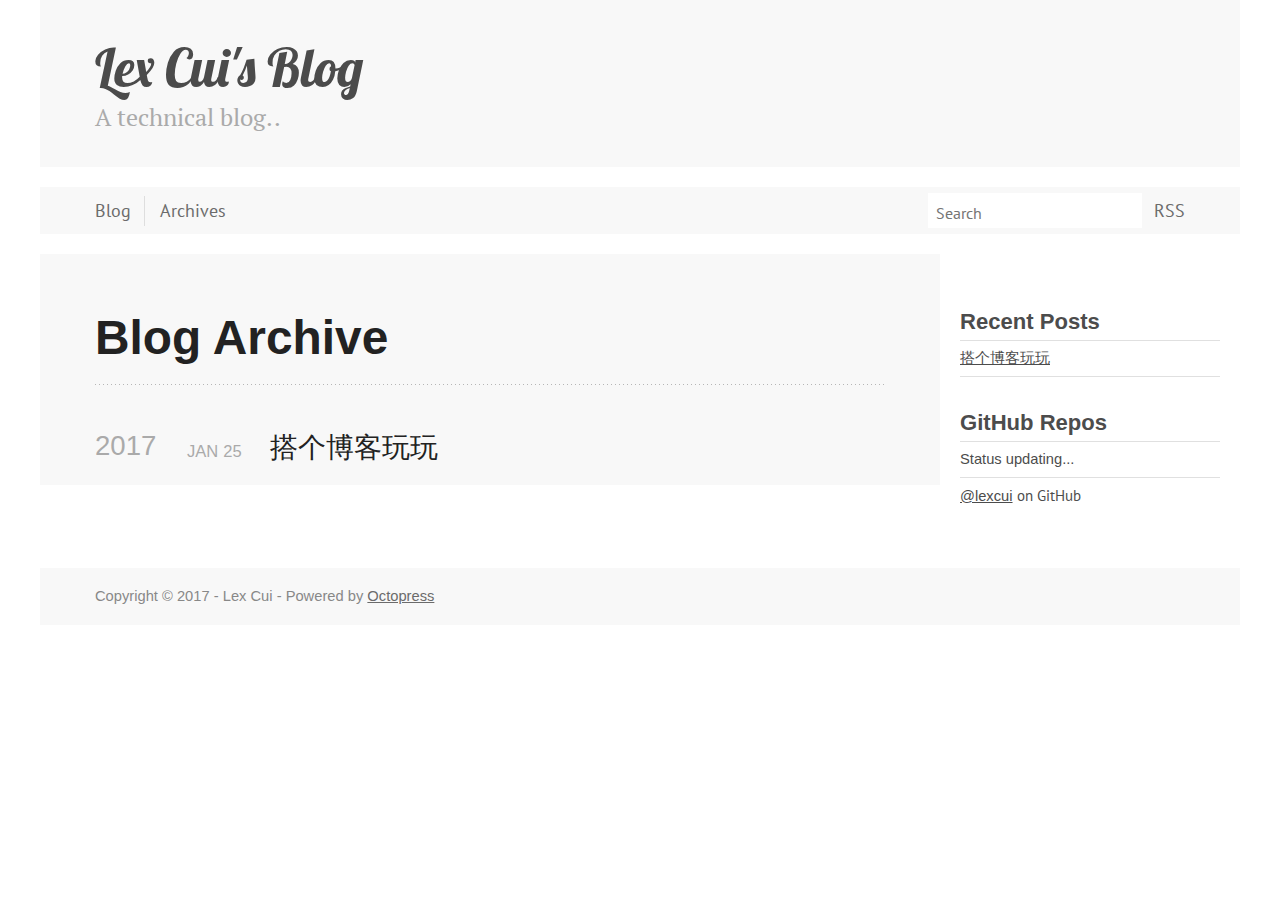
==== commit e8c5eab8: "Site updated at 2017-01-25 03:46:35 UTC" ====
--- a/blog/archives/index.html
+++ b/blog/archives/index.html
@@ -24,7 +24,7 @@
   <link href="/stylesheets/screen.css" media="screen, projection" rel="stylesheet" type="text/css">
   <link href="/atom.xml" rel="alternate" title="Lex Cui's Blog" type="application/atom+xml">
   <script src="/javascripts/modernizr-2.0.js"></script>
-  <script src="//ajax.googleapis.com/ajax/libs/jquery/1.9.1/jquery.min.js"></script>
+  <!--<script src="//ajax.googleapis.com/ajax/libs/jquery/1.9.1/jquery.min.js"></script>-->
   <script>!window.jQuery && document.write(unescape('%3Cscript src="./javascripts/libs/jquery.min.js"%3E%3C/script%3E'))</script>
   <script src="/javascripts/octopress.js" type="text/javascript"></script>
   <!--Fonts from Google"s Web font directory at http://google.com/webfonts -->
